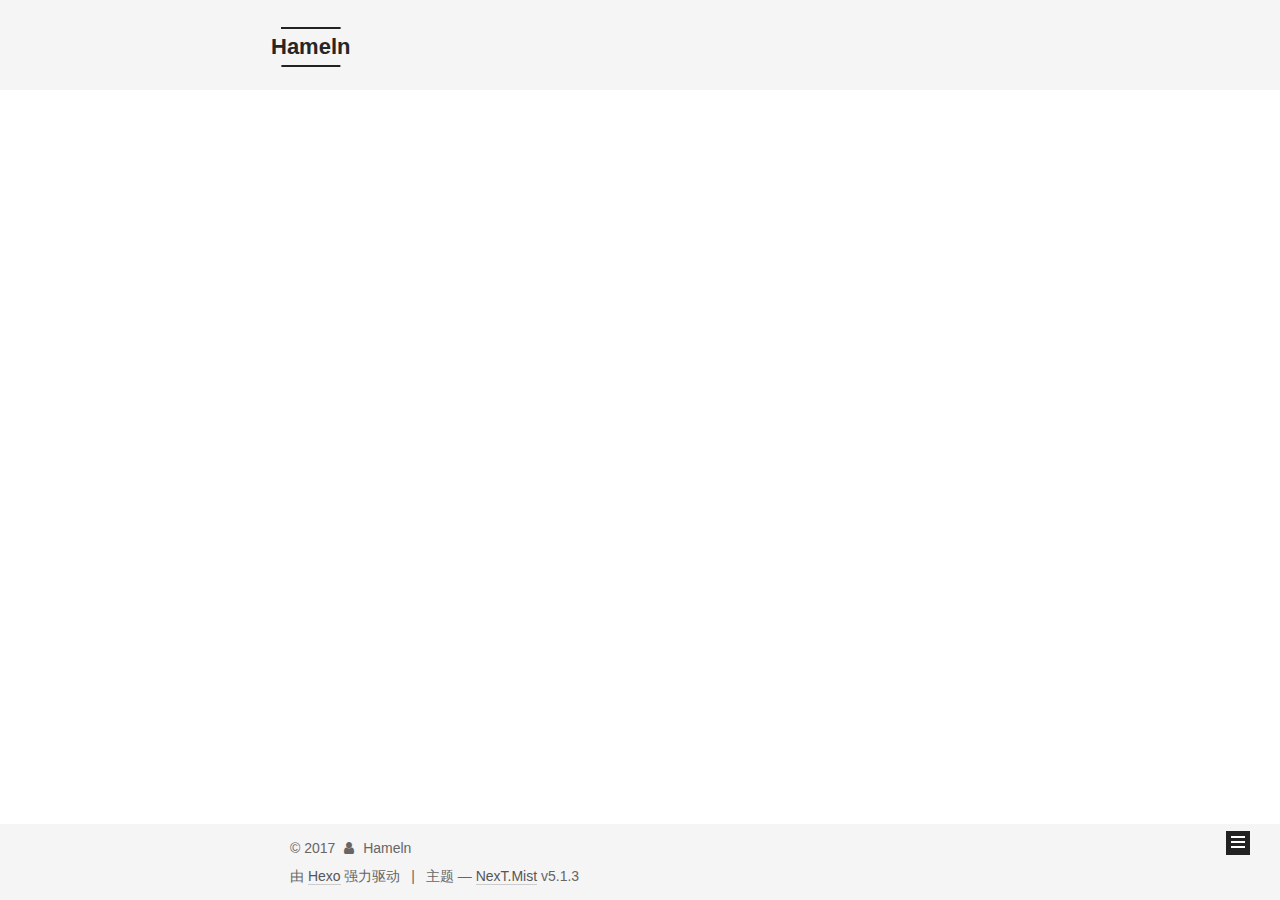
==== index.html @ 4c75dd6c "Site updated: 2017-12-09 14:22:59" ====
<!DOCTYPE html>



  


<html class="theme-next mist use-motion" lang="zh-Hans">
<head>
  <meta charset="UTF-8"/>
<meta http-equiv="X-UA-Compatible" content="IE=edge" />
<meta name="viewport" content="width=device-width, initial-scale=1, maximum-scale=1"/>
<meta name="theme-color" content="#222">









<meta http-equiv="Cache-Control" content="no-transform" />
<meta http-equiv="Cache-Control" content="no-siteapp" />
















  
  
  <link href="/lib/fancybox/source/jquery.fancybox.css?v=2.1.5" rel="stylesheet" type="text/css" />







<link href="/lib/font-awesome/css/font-awesome.min.css?v=4.6.2" rel="stylesheet" type="text/css" />

<link href="/css/main.css?v=5.1.3" rel="stylesheet" type="text/css" />


  <link rel="apple-touch-icon" sizes="180x180" href="/images/apple-touch-icon-next.png?v=5.1.3">


  <link rel="icon" type="image/png" sizes="32x32" href="/images/favicon-32x32-next.png?v=5.1.3">


  <link rel="icon" type="image/png" sizes="16x16" href="/images/favicon-16x16-next.png?v=5.1.3">


  <link rel="mask-icon" href="/images/logo.svg?v=5.1.3" color="#222">





  <meta name="keywords" content="Hexo, NexT" />










<meta name="description" content="喝醉了小河边唱着歌">
<meta property="og:type" content="website">
<meta property="og:title" content="Hameln">
<meta property="og:url" content="https://magiccaptaincoco.github.io/index.html">
<meta property="og:site_name" content="Hameln">
<meta property="og:description" content="喝醉了小河边唱着歌">
<meta property="og:locale" content="zh-Hans">
<meta name="twitter:card" content="summary">
<meta name="twitter:title" content="Hameln">
<meta name="twitter:description" content="喝醉了小河边唱着歌">



<script type="text/javascript" id="hexo.configurations">
  var NexT = window.NexT || {};
  var CONFIG = {
    root: '/',
    scheme: 'Mist',
    version: '5.1.3',
    sidebar: {"position":"left","display":"post","offset":12,"b2t":false,"scrollpercent":false,"onmobile":false},
    fancybox: true,
    tabs: true,
    motion: {"enable":true,"async":false,"transition":{"post_block":"fadeIn","post_header":"slideDownIn","post_body":"slideDownIn","coll_header":"slideLeftIn","sidebar":"slideUpIn"}},
    duoshuo: {
      userId: '0',
      author: '博主'
    },
    algolia: {
      applicationID: '',
      apiKey: '',
      indexName: '',
      hits: {"per_page":10},
      labels: {"input_placeholder":"Search for Posts","hits_empty":"We didn't find any results for the search: ${query}","hits_stats":"${hits} results found in ${time} ms"}
    }
  };
</script>



  <link rel="canonical" href="https://magiccaptaincoco.github.io/"/>





  <title>Hameln</title>
  





  <script type="text/javascript">
    var _hmt = _hmt || [];
    (function() {
      var hm = document.createElement("script");
      hm.src = "https://hm.baidu.com/hm.js?0fe2c5eb4c44301153ff920dc43e0f39";
      var s = document.getElementsByTagName("script")[0];
      s.parentNode.insertBefore(hm, s);
    })();
  </script>




</head>

<body itemscope itemtype="http://schema.org/WebPage" lang="zh-Hans">

  
  
    
  

  <div class="container sidebar-position-left 
  page-home">
    <div class="headband"></div>

    <header id="header" class="header" itemscope itemtype="http://schema.org/WPHeader">
      <div class="header-inner"><div class="site-brand-wrapper">
  <div class="site-meta ">
    

    <div class="custom-logo-site-title">
      <a href="/"  class="brand" rel="start">
        <span class="logo-line-before"><i></i></span>
        <span class="site-title">Hameln</span>
        <span class="logo-line-after"><i></i></span>
      </a>
    </div>
      
        <p class="site-subtitle">Hameln</p>
      
  </div>

  <div class="site-nav-toggle">
    <button>
      <span class="btn-bar"></span>
      <span class="btn-bar"></span>
      <span class="btn-bar"></span>
    </button>
  </div>
</div>

<nav class="site-nav">
  

  
    <ul id="menu" class="menu">
      
        
        <li class="menu-item menu-item-home">
          <a href="/" rel="section">
            
              <i class="menu-item-icon fa fa-fw fa-home"></i> <br />
            
            首页
          </a>
        </li>
      
        
        <li class="menu-item menu-item-archives">
          <a href="/archives/" rel="section">
            
              <i class="menu-item-icon fa fa-fw fa-archive"></i> <br />
            
            归档
          </a>
        </li>
      

      
    </ul>
  

  
</nav>



 </div>
    </header>

    <main id="main" class="main">
      <div class="main-inner">
        <div class="content-wrap">
          <div id="content" class="content">
            
  <section id="posts" class="posts-expand">
    
      

  

  
  
  

  <article class="post post-type-normal" itemscope itemtype="http://schema.org/Article">
  
  
  
  <div class="post-block">
    <link itemprop="mainEntityOfPage" href="https://magiccaptaincoco.github.io/2017/12/07/一晌/">

    <span hidden itemprop="author" itemscope itemtype="http://schema.org/Person">
      <meta itemprop="name" content="Hameln">
      <meta itemprop="description" content="">
      <meta itemprop="image" content="/uploads/avatar.png">
    </span>

    <span hidden itemprop="publisher" itemscope itemtype="http://schema.org/Organization">
      <meta itemprop="name" content="Hameln">
    </span>

    
      <header class="post-header">

        
        
          <h1 class="post-title" itemprop="name headline">
                
                <a class="post-title-link" href="/2017/12/07/一晌/" itemprop="url">一晌</a></h1>
        

        <div class="post-meta">
          <span class="post-time">
            
              <span class="post-meta-item-icon">
                <i class="fa fa-calendar-o"></i>
              </span>
              
                <span class="post-meta-item-text">发表于</span>
              
              <time title="创建于" itemprop="dateCreated datePublished" datetime="2017-12-07T19:51:47+08:00">
                2017-12-07
              </time>
            

            

            
          </span>

          

          
            
          

          
          
             <span id="/2017/12/07/一晌/" class="leancloud_visitors" data-flag-title="一晌">
               <span class="post-meta-divider">|</span>
               <span class="post-meta-item-icon">
                 <i class="fa fa-eye"></i>
               </span>
               
                 <span class="post-meta-item-text">阅读次数&#58;</span>
               
                 <span class="leancloud-visitors-count"></span>
             </span>
          

          

          

          

        </div>
      </header>
    

    
    
    
    <div class="post-body" itemprop="articleBody">

      
      

      
        
          
          黄昏的路口时节尚未深秋忐忑的是 “是”或“否”低下头 有闲愁盈袖书上可曾有年少情怀似酒清澈而透明 一口却如鲠在喉

          
          <!--noindex-->
          <div class="post-button text-center">
            <a class="btn" href="/2017/12/07/一晌/#more" rel="contents">
              阅读全文 &raquo;
            </a>
          </div>
          <!--/noindex-->
        
      
    </div>
    
    
    

    

    

    

    <footer class="post-footer">
      

      

      

      
      
        <div class="post-eof"></div>
      
    </footer>
  </div>
  
  
  
  </article>


    
  </section>

  


          </div>
          


          

        </div>
        
          
  
  <div class="sidebar-toggle">
    <div class="sidebar-toggle-line-wrap">
      <span class="sidebar-toggle-line sidebar-toggle-line-first"></span>
      <span class="sidebar-toggle-line sidebar-toggle-line-middle"></span>
      <span class="sidebar-toggle-line sidebar-toggle-line-last"></span>
    </div>
  </div>

  <aside id="sidebar" class="sidebar">
    
    <div class="sidebar-inner">

      

      

      <section class="site-overview-wrap sidebar-panel sidebar-panel-active">
        <div class="site-overview">
          <div class="site-author motion-element" itemprop="author" itemscope itemtype="http://schema.org/Person">
            
              <img class="site-author-image" itemprop="image"
                src="/uploads/avatar.png"
                alt="Hameln" />
            
              <p class="site-author-name" itemprop="name">Hameln</p>
              <p class="site-description motion-element" itemprop="description">喝醉了小河边唱着歌</p>
          </div>

          <nav class="site-state motion-element">

            
              <div class="site-state-item site-state-posts">
              
                <a href="/archives/">
              
                  <span class="site-state-item-count">1</span>
                  <span class="site-state-item-name">日志</span>
                </a>
              </div>
            

            

            

          </nav>

          

          <div class="links-of-author motion-element">
            
          </div>

          
          

          
          

          

        </div>
      </section>

      

      

    </div>
  </aside>


        
      </div>
    </main>

    <footer id="footer" class="footer">
      <div class="footer-inner">
        <div class="copyright">&copy; <span itemprop="copyrightYear">2017</span>
  <span class="with-love">
    <i class="fa fa-user"></i>
  </span>
  <span class="author" itemprop="copyrightHolder">Hameln</span>

  
</div>


  <div class="powered-by">由 <a class="theme-link" target="_blank" href="https://hexo.io">Hexo</a> 强力驱动</div>



  <span class="post-meta-divider">|</span>



  <div class="theme-info">主题 &mdash; <a class="theme-link" target="_blank" href="https://github.com/iissnan/hexo-theme-next">NexT.Mist</a> v5.1.3</div>




        







        
      </div>
    </footer>

    
      <div class="back-to-top">
        <i class="fa fa-arrow-up"></i>
        
      </div>
    

    

  </div>

  

<script type="text/javascript">
  if (Object.prototype.toString.call(window.Promise) !== '[object Function]') {
    window.Promise = null;
  }
</script>









  












  
  
    <script type="text/javascript" src="/lib/jquery/index.js?v=2.1.3"></script>
  

  
  
    <script type="text/javascript" src="/lib/fastclick/lib/fastclick.min.js?v=1.0.6"></script>
  

  
  
    <script type="text/javascript" src="/lib/jquery_lazyload/jquery.lazyload.js?v=1.9.7"></script>
  

  
  
    <script type="text/javascript" src="/lib/velocity/velocity.min.js?v=1.2.1"></script>
  

  
  
    <script type="text/javascript" src="/lib/velocity/velocity.ui.min.js?v=1.2.1"></script>
  

  
  
    <script type="text/javascript" src="/lib/fancybox/source/jquery.fancybox.pack.js?v=2.1.5"></script>
  


  


  <script type="text/javascript" src="/js/src/utils.js?v=5.1.3"></script>

  <script type="text/javascript" src="/js/src/motion.js?v=5.1.3"></script>



  
  

  

  


  <script type="text/javascript" src="/js/src/bootstrap.js?v=5.1.3"></script>



  


  




	





  





  












  





  

  
  <script src="https://cdn1.lncld.net/static/js/av-core-mini-0.6.4.js"></script>
  <script>AV.initialize("I23iiCeDXIRExfkV2qDyCX8j-gzGzoHsz", "jTG6NEeiR8Iq46EXlVMDP2bz");</script>
  <script>
    function showTime(Counter) {
      var query = new AV.Query(Counter);
      var entries = [];
      var $visitors = $(".leancloud_visitors");

      $visitors.each(function () {
        entries.push( $(this).attr("id").trim() );
      });

      query.containedIn('url', entries);
      query.find()
        .done(function (results) {
          var COUNT_CONTAINER_REF = '.leancloud-visitors-count';

          if (results.length === 0) {
            $visitors.find(COUNT_CONTAINER_REF).text(0);
            return;
          }

          for (var i = 0; i < results.length; i++) {
            var item = results[i];
            var url = item.get('url');
            var time = item.get('time');
            var element = document.getElementById(url);

            $(element).find(COUNT_CONTAINER_REF).text(time);
          }
          for(var i = 0; i < entries.length; i++) {
            var url = entries[i];
            var element = document.getElementById(url);
            var countSpan = $(element).find(COUNT_CONTAINER_REF);
            if( countSpan.text() == '') {
              countSpan.text(0);
            }
          }
        })
        .fail(function (object, error) {
          console.log("Error: " + error.code + " " + error.message);
        });
    }

    function addCount(Counter) {
      var $visitors = $(".leancloud_visitors");
      var url = $visitors.attr('id').trim();
      var title = $visitors.attr('data-flag-title').trim();
      var query = new AV.Query(Counter);

      query.equalTo("url", url);
      query.find({
        success: function(results) {
          if (results.length > 0) {
            var counter = results[0];
            counter.fetchWhenSave(true);
            counter.increment("time");
            counter.save(null, {
              success: function(counter) {
                var $element = $(document.getElementById(url));
                $element.find('.leancloud-visitors-count').text(counter.get('time'));
              },
              error: function(counter, error) {
                console.log('Failed to save Visitor num, with error message: ' + error.message);
              }
            });
          } else {
            var newcounter = new Counter();
            /* Set ACL */
            var acl = new AV.ACL();
            acl.setPublicReadAccess(true);
            acl.setPublicWriteAccess(true);
            newcounter.setACL(acl);
            /* End Set ACL */
            newcounter.set("title", title);
            newcounter.set("url", url);
            newcounter.set("time", 1);
            newcounter.save(null, {
              success: function(newcounter) {
                var $element = $(document.getElementById(url));
                $element.find('.leancloud-visitors-count').text(newcounter.get('time'));
              },
              error: function(newcounter, error) {
                console.log('Failed to create');
              }
            });
          }
        },
        error: function(error) {
          console.log('Error:' + error.code + " " + error.message);
        }
      });
    }

    $(function() {
      var Counter = AV.Object.extend("Counter");
      if ($('.leancloud_visitors').length == 1) {
        addCount(Counter);
      } else if ($('.post-title-link').length > 1) {
        showTime(Counter);
      }
    });
  </script>



  

  

  
  

  

  

  

</body>
</html>
---- css/main.css ----
/* normalize.css v3.0.2 | MIT License | git.io/normalize */
html {
  font-family: sans-serif; /* 1 */
  -ms-text-size-adjust: 100%; /* 2 */
  -webkit-text-size-adjust: 100%; /* 2 */
}
body {
  margin: 0;
}
article,
aside,
details,
figcaption,
figure,
footer,
header,
hgroup,
main,
menu,
nav,
section,
summary {
  display: block;
}
audio,
canvas,
progress,
video {
  display: inline-block; /* 1 */
  vertical-align: baseline; /* 2 */
}
audio:not([controls]) {
  display: none;
  height: 0;
}
[hidden],
template {
  display: none;
}
a {
  background-color: transparent;
}
a:active,
a:hover {
  outline: 0;
}
abbr[title] {
  border-bottom: 1px dotted;
}
b,
strong {
  font-weight: bold;
}
dfn {
  font-style: italic;
}
h1 {
  font-size: 2em;
  margin: 0.67em 0;
}
mark {
  background: #ff0;
  color: #000;
}
small {
  font-size: 80%;
}
sub,
sup {
  font-size: 75%;
  line-height: 0;
  position: relative;
  vertical-align: baseline;
}
sup {
  top: -0.5em;
}
sub {
  bottom: -0.25em;
}
img {
  border: 0;
}
svg:not(:root) {
  overflow: hidden;
}
figure {
  margin: 1em 40px;
}
hr {
  -moz-box-sizing: content-box;
  box-sizing: content-box;
  height: 0;
}
pre {
  overflow: auto;
}
code,
kbd,
pre,
samp {
  font-family: monospace, monospace;
  font-size: 1em;
}
button,
input,
optgroup,
select,
textarea {
  color: inherit; /* 1 */
  font: inherit; /* 2 */
  margin: 0; /* 3 */
}
button {
  overflow: visible;
}
button,
select {
  text-transform: none;
}
button,
html input[type="button"],
input[type="reset"],
input[type="submit"] {
  -webkit-appearance: button; /* 2 */
  cursor: pointer; /* 3 */
}
button[disabled],
html input[disabled] {
  cursor: default;
}
button::-moz-focus-inner,
input::-moz-focus-inner {
  border: 0;
  padding: 0;
}
input {
  line-height: normal;
}
input[type="checkbox"],
input[type="radio"] {
  box-sizing: border-box; /* 1 */
  padding: 0; /* 2 */
}
input[type="number"]::-webkit-inner-spin-button,
input[type="number"]::-webkit-outer-spin-button {
  height: auto;
}
input[type="search"] {
  -webkit-appearance: textfield; /* 1 */
  -moz-box-sizing: content-box;
  -webkit-box-sizing: content-box; /* 2 */
  box-sizing: content-box;
}
input[type="search"]::-webkit-search-cancel-button,
input[type="search"]::-webkit-search-decoration {
  -webkit-appearance: none;
}
fieldset {
  border: 1px solid #c0c0c0;
  margin: 0 2px;
  padding: 0.35em 0.625em 0.75em;
}
legend {
  border: 0; /* 1 */
  padding: 0; /* 2 */
}
textarea {
  overflow: auto;
}
optgroup {
  font-weight: bold;
}
table {
  border-collapse: collapse;
  border-spacing: 0;
}
td,
th {
  padding: 0;
}
::selection {
  background: #262a30;
  color: #fff;
}
body {
  position: relative;
  font-family: 'Lato', "PingFang SC", "Microsoft YaHei", sans-serif;
  font-size: 14px;
  line-height: 2;
  color: #555;
  background: #fff;
}
@media (max-width: 767px) {
  body {
    padding-right: 0 !important;
  }
}
@media (min-width: 768px) and (max-width: 991px) {
  body {
    padding-right: 0 !important;
  }
}
@media (min-width: 1600px) {
  body {
    font-size: 16px;
  }
}
h1,
h2,
h3,
h4,
h5,
h6 {
  margin: 0;
  padding: 0;
  font-weight: bold;
  line-height: 1.5;
  font-family: 'Lato', "PingFang SC", "Microsoft YaHei", sans-serif;
}
h2,
h3,
h4,
h5,
h6 {
  margin: 20px 0 15px;
}
h1 {
  font-size: 24px;
}
@media (max-width: 767px) {
  h1 {
    font-size: 20px;
  }
}
h2 {
  font-size: 22px;
}
@media (max-width: 767px) {
  h2 {
    font-size: 18px;
  }
}
h3 {
  font-size: 20px;
}
@media (max-width: 767px) {
  h3 {
    font-size: 16px;
  }
}
h4 {
  font-size: 18px;
}
@media (max-width: 767px) {
  h4 {
    font-size: 14px;
  }
}
h5 {
  font-size: 16px;
}
@media (max-width: 767px) {
  h5 {
    font-size: 12px;
  }
}
h6 {
  font-size: 14px;
}
@media (max-width: 767px) {
  h6 {
    font-size: 10px;
  }
}
p {
  margin: 0 0 20px 0;
}
a {
  color: #555;
  text-decoration: none;
  outline: none;
  border-bottom: 1px solid #999;
  word-wrap: break-word;
}
a:hover {
  color: #222;
  border-bottom-color: #222;
}
blockquote {
  margin: 0;
  padding: 0;
}
img {
  display: block;
  margin: auto;
  max-width: 100%;
  height: auto;
}
hr {
  margin: 40px 0;
  height: 3px;
  border: none;
  background-color: #ddd;
  background-image: repeating-linear-gradient(-45deg, #fff, #fff 4px, transparent 4px, transparent 8px);
}
blockquote {
  padding: 0 15px;
  color: #666;
  border-left: 4px solid #ddd;
}
blockquote cite::before {
  content: "-";
  padding: 0 5px;
}
dt {
  font-weight: 700;
}
dd {
  margin: 0;
  padding: 0;
}
kbd {
  border: 1px solid #ccc;
  border-radius: 0.2em;
  box-shadow: 0.1em 0.1em 0.2em rgba(0,0,0,0.1);
  background-color: #f9f9f9;
  font-family: inherit;
  background-image: -webkit-linear-gradient(top, #eee, #fff, #eee);
  padding: 0.1em 0.3em;
  white-space: nowrap;
}
.text-left {
  text-align: left;
}
.text-center {
  text-align: center;
}
.text-right {
  text-align: right;
}
.text-justify {
  text-align: justify;
}
.text-nowrap {
  white-space: nowrap;
}
.text-lowercase {
  text-transform: lowercase;
}
.text-uppercase {
  text-transform: uppercase;
}
.text-capitalize {
  text-transform: capitalize;
}
.center-block {
  display: block;
  margin-left: auto;
  margin-right: auto;
}
.clearfix:before,
.clearfix:after {
  content: " ";
  display: table;
}
.clearfix:after {
  clear: both;
}
.pullquote {
  width: 45%;
}
.pullquote.left {
  float: left;
  margin-left: 5px;
  margin-right: 10px;
}
.pullquote.right {
  float: right;
  margin-left: 10px;
  margin-right: 5px;
}
.affix.affix.affix {
  position: fixed;
}
.translation {
  margin-top: -20px;
  font-size: 14px;
  color: #999;
}
.scrollbar-measure {
  width: 100px;
  height: 100px;
  overflow: scroll;
  position: absolute;
  top: -9999px;
}
.use-motion .motion-element {
  opacity: 0;
}
table {
  margin: 20px 0;
  width: 100%;
  border-collapse: collapse;
  border-spacing: 0;
  border: 1px solid #ddd;
  font-size: 14px;
  table-layout: fixed;
  word-wrap: break-all;
}
table>tbody>tr:nth-of-type(odd) {
  background-color: #f9f9f9;
}
table>tbody>tr:hover {
  background-color: #f5f5f5;
}
caption,
th,
td {
  padding: 8px;
  text-align: left;
  vertical-align: middle;
  font-weight: normal;
}
th,
td {
  border-bottom: 3px solid #ddd;
  border-right: 1px solid #eee;
}
th {
  padding-bottom: 10px;
  font-weight: 700;
}
td {
  border-bottom-width: 1px;
}
html,
body {
  height: 100%;
}
.container {
  position: relative;
  min-height: 100%;
}
.header-inner {
  margin: 0 auto;
  padding: 100px 0 70px;
  width: 700px;
}
@media (min-width: 1600px) {
  .container .header-inner {
    width: 900px;
  }
}
.main {
  padding-bottom: 150px;
}
.main-inner {
  margin: 0 auto;
  width: 700px;
}
@media (min-width: 1600px) {
  .container .main-inner {
    width: 900px;
  }
}
.footer {
  position: absolute;
  left: 0;
  bottom: 0;
  width: 100%;
  min-height: 50px;
}
.footer-inner {
  box-sizing: border-box;
  margin: 20px auto;
  width: 700px;
}
@media (min-width: 1600px) {
  .container .footer-inner {
    width: 900px;
  }
}
pre,
.highlight {
  overflow: auto;
  margin: 20px 0;
  padding: 0;
  font-size: 13px;
  color: #4d4d4c;
  background: #f7f7f7;
  line-height: 1.6;
}
pre,
code {
  font-family: consolas, Menlo, "PingFang SC", "Microsoft YaHei", monospace;
}
code {
  padding: 2px 4px;
  word-wrap: break-word;
  color: #555;
  background: #eee;
  border-radius: 3px;
  font-size: 13px;
}
pre {
  padding: 10px;
}
pre code {
  padding: 0;
  color: #4d4d4c;
  background: none;
  text-shadow: none;
}
.highlight {
  border-radius: 1px;
}
.highlight pre {
  border: none;
  margin: 0;
  padding: 10px 0;
}
.highlight table {
  margin: 0;
  width: auto;
  border: none;
}
.highlight td {
  border: none;
  padding: 0;
}
.highlight figcaption {
  font-size: 1em;
  color: #4d4d4c;
  line-height: 1em;
  margin-bottom: 1em;
}
.highlight figcaption:before,
.highlight figcaption:after {
  content: " ";
  display: table;
}
.highlight figcaption:after {
  clear: both;
}
.highlight figcaption a {
  float: right;
  color: #4d4d4c;
}
.highlight figcaption a:hover {
  border-bottom-color: #4d4d4c;
}
.highlight .gutter pre {
  padding-left: 10px;
  padding-right: 10px;
  color: #869194;
  text-align: right;
  background-color: #eff2f3;
}
.highlight .code pre {
  width: 100%;
  padding-left: 10px;
  padding-right: 10px;
  background-color: #f7f7f7;
}
.highlight .line {
  height: 20px;
}
.gutter {
  -webkit-user-select: none;
  -moz-user-select: none;
  -ms-user-select: none;
  user-select: none;
}
.gist table {
  width: auto;
}
.gist table td {
  border: none;
}
pre .deletion {
  background: #fdd;
}
pre .addition {
  background: #dfd;
}
pre .meta {
  color: #8959a8;
}
pre .comment {
  color: #8e908c;
}
pre .variable,
pre .attribute,
pre .tag,
pre .regexp,
pre .ruby .constant,
pre .xml .tag .title,
pre .xml .pi,
pre .xml .doctype,
pre .html .doctype,
pre .css .id,
pre .css .class,
pre .css .pseudo {
  color: #c82829;
}
pre .number,
pre .preprocessor,
pre .built_in,
pre .literal,
pre .params,
pre .constant,
pre .command {
  color: #f5871f;
}
pre .ruby .class .title,
pre .css .rules .attribute,
pre .string,
pre .value,
pre .inheritance,
pre .header,
pre .ruby .symbol,
pre .xml .cdata,
pre .special,
pre .number,
pre .formula {
  color: #718c00;
}
pre .title,
pre .css .hexcolor {
  color: #3e999f;
}
pre .function,
pre .python .decorator,
pre .python .title,
pre .ruby .function .title,
pre .ruby .title .keyword,
pre .perl .sub,
pre .javascript .title,
pre .coffeescript .title {
  color: #4271ae;
}
pre .keyword,
pre .javascript .function {
  color: #8959a8;
}
.full-image.full-image.full-image {
  border: none;
  max-width: 100%;
  width: auto;
  margin: 20px auto;
}
@media (min-width: 992px) {
  .full-image.full-image.full-image {
    max-width: none;
    width: 110%;
    margin: 25px -5%;
  }
}
.blockquote-center,
.page-home .post-type-quote blockquote,
.page-post-detail .post-type-quote blockquote {
  position: relative;
  margin: 40px 0;
  padding: 0;
  border-left: none;
  text-align: center;
}
.blockquote-center::before,
.page-home .post-type-quote blockquote::before,
.page-post-detail .post-type-quote blockquote::before,
.blockquote-center::after,
.page-home .post-type-quote blockquote::after,
.page-post-detail .post-type-quote blockquote::after {
  position: absolute;
  content: ' ';
  display: block;
  width: 100%;
  height: 24px;
  opacity: 0.2;
  background-repeat: no-repeat;
  background-position: 0 -6px;
  background-size: 22px 22px;
}
.blockquote-center::before,
.page-home .post-type-quote blockquote::before,
.page-post-detail .post-type-quote blockquote::before {
  top: -20px;
  background-image: url("../images/quote-l.svg");
  border-top: 1px solid #ccc;
}
.blockquote-center::after,
.page-home .post-type-quote blockquote::after,
.page-post-detail .post-type-quote blockquote::after {
  bottom: -20px;
  background-image: url("../images/quote-r.svg");
  border-bottom: 1px solid #ccc;
  background-position: 100% 8px;
}
.blockquote-center p,
.page-home .post-type-quote blockquote p,
.page-post-detail .post-type-quote blockquote p,
.blockquote-center div,
.page-home .post-type-quote blockquote div,
.page-post-detail .post-type-quote blockquote div {
  text-align: center;
}
.post .post-body .group-picture img {
  box-sizing: border-box;
  padding: 0 3px;
  border: none;
}
.post .group-picture-row {
  overflow: hidden;
  margin-top: 6px;
}
.post .group-picture-row:first-child {
  margin-top: 0;
}
.post .group-picture-column {
  float: left;
}
.page-post-detail .post-body .group-picture-column {
  float: none;
  margin-top: 10px;
  width: auto !important;
}
.page-post-detail .post-body .group-picture-column img {
  margin: 0 auto;
}
.page-archive .group-picture-container {
  overflow: hidden;
}
.page-archive .group-picture-row {
  float: left;
}
.page-archive .group-picture-row:first-child {
  margin-top: 6px;
}
.page-archive .group-picture-column {
  max-width: 150px;
  max-height: 150px;
}
.post-body .note {
  position: relative;
  padding: 15px;
  margin-bottom: 20px;
  border: 1px solid #eee;
  border-left-width: 5px;
  border-radius: 3px;
}
.post-body .note h2,
.post-body .note h3,
.post-body .note h4,
.post-body .note h5,
.post-body .note h6 {
  margin-top: 0;
  margin-bottom: 0;
  border-bottom: initial;
  padding-top: 0 !important;
}
.post-body .note p:first-child,
.post-body .note ul:first-child,
.post-body .note ol:first-child,
.post-body .note table:first-child,
.post-body .note pre:first-child,
.post-body .note blockquote:first-child {
  margin-top: 0;
}
.post-body .note p:last-child,
.post-body .note ul:last-child,
.post-body .note ol:last-child,
.post-body .note table:last-child,
.post-body .note pre:last-child,
.post-body .note blockquote:last-child {
  margin-bottom: 0;
}
.post-body .note.default {
  border-left-color: #777;
}
.post-body .note.default h2,
.post-body .note.default h3,
.post-body .note.default h4,
.post-body .note.default h5,
.post-body .note.default h6 {
  color: #777;
}
.post-body .note.primary {
  border-left-color: #6f42c1;
}
.post-body .note.primary h2,
.post-body .note.primary h3,
.post-body .note.primary h4,
.post-body .note.primary h5,
.post-body .note.primary h6 {
  color: #6f42c1;
}
.post-body .note.info {
  border-left-color: #428bca;
}
.post-body .note.info h2,
.post-body .note.info h3,
.post-body .note.info h4,
.post-body .note.info h5,
.post-body .note.info h6 {
  color: #428bca;
}
.post-body .note.success {
  border-left-color: #5cb85c;
}
.post-body .note.success h2,
.post-body .note.success h3,
.post-body .note.success h4,
.post-body .note.success h5,
.post-body .note.success h6 {
  color: #5cb85c;
}
.post-body .note.warning {
  border-left-color: #f0ad4e;
}
.post-body .note.warning h2,
.post-body .note.warning h3,
.post-body .note.warning h4,
.post-body .note.warning h5,
.post-body .note.warning h6 {
  color: #f0ad4e;
}
.post-body .note.danger {
  border-left-color: #d9534f;
}
.post-body .note.danger h2,
.post-body .note.danger h3,
.post-body .note.danger h4,
.post-body .note.danger h5,
.post-body .note.danger h6 {
  color: #d9534f;
}
.post-body .label {
  display: inline;
  padding: 0 2px;
  white-space: nowrap;
}
.post-body .label.default {
  background-color: #f0f0f0;
}
.post-body .label.primary {
  background-color: #efe6f7;
}
.post-body .label.info {
  background-color: #e5f2f8;
}
.post-body .label.success {
  background-color: #e7f4e9;
}
.post-body .label.warning {
  background-color: #fcf6e1;
}
.post-body .label.danger {
  background-color: #fae8eb;
}
.post-body .tabs {
  position: relative;
  display: block;
  margin-bottom: 20px;
  padding-top: 10px;
}
.post-body .tabs ul.nav-tabs {
  margin: 0;
  padding: 0;
  display: flex;
  margin-bottom: -1px;
}
@media (max-width: 413px) {
  .post-body .tabs ul.nav-tabs {
    display: block;
    margin-bottom: 5px;
  }
}
.post-body .tabs ul.nav-tabs li.tab {
  list-style-type: none !important;
  margin: 0 0.25em 0 0;
  border-top: 3px solid transparent;
  border-left: 1px solid transparent;
  border-right: 1px solid transparent;
}
@media (max-width: 413px) {
  .post-body .tabs ul.nav-tabs li.tab {
    margin: initial;
    border-top: 1px solid transparent;
    border-left: 3px solid transparent;
    border-right: 1px solid transparent;
    border-bottom: 1px solid transparent;
  }
}
.post-body .tabs ul.nav-tabs li.tab a {
  outline: 0;
  border-bottom: initial;
  display: block;
  line-height: 1.8em;
  padding: 0.25em 0.75em;
  transition-duration: 0.2s;
  transition-timing-function: ease-out;
  transition-delay: 0s;
}
.post-body .tabs ul.nav-tabs li.tab a i {
  width: 1.285714285714286em;
}
.post-body .tabs ul.nav-tabs li.tab.active {
  border-top: 3px solid #fc6423;
  border-left: 1px solid #ddd;
  border-right: 1px solid #ddd;
  background-color: #fff;
}
@media (max-width: 413px) {
  .post-body .tabs ul.nav-tabs li.tab.active {
    border-top: 1px solid #ddd;
    border-left: 3px solid #fc6423;
    border-right: 1px solid #ddd;
    border-bottom: 1px solid #ddd;
  }
}
.post-body .tabs ul.nav-tabs li.tab.active a {
  cursor: default;
  color: #555;
}
.post-body .tabs .tab-content {
  background-color: #fff;
}
.post-body .tabs .tab-content .tab-pane {
  border: 1px solid #ddd;
  padding: 20px 20px 0 20px;
}
.post-body .tabs .tab-content .tab-pane:not(.active) {
  display: none !important;
}
.post-body .tabs .tab-content .tab-pane.active {
  display: block !important;
}
.btn {
  display: inline-block;
  padding: 0 20px;
  font-size: 14px;
  color: #555;
  background: transparent;
  border: 2px solid #222;
  text-decoration: none;
  border-radius: 0;
  transition-property: background-color;
  transition-duration: 0.2s;
  transition-timing-function: ease-in-out;
  transition-delay: 0s;
  line-height: 2;
}
.btn:hover {
  border-color: #222;
  color: #222;
  background: #fff;
}
.btn +.btn {
  margin: 0 0 8px 8px;
}
.btn .fa-fw {
  width: 1.285714285714286em;
  text-align: left;
}
.btn-bar {
  display: block;
  width: 22px;
  height: 2px;
  background: #555;
  border-radius: 1px;
}
.btn-bar+.btn-bar {
  margin-top: 4px;
}
.pagination {
  margin: 120px 0 40px;
  text-align: center;
  border-top: 1px solid #eee;
}
.page-number-basic,
.pagination .prev,
.pagination .next,
.pagination .page-number,
.pagination .space {
  display: inline-block;
  position: relative;
  top: -1px;
  margin: 0 10px;
  padding: 0 11px;
}
@media (max-width: 767px) {
  .page-number-basic,
  .pagination .prev,
  .pagination .next,
  .pagination .page-number,
  .pagination .space {
    margin: 0 5px;
  }
}
.pagination .prev,
.pagination .next,
.pagination .page-number {
  border-bottom: 0;
  border-top: 1px solid #eee;
  transition-property: border-color;
  transition-duration: 0.2s;
  transition-timing-function: ease-in-out;
  transition-delay: 0s;
}
.pagination .prev:hover,
.pagination .next:hover,
.pagination .page-number:hover {
  border-top-color: #222;
}
.pagination .space {
  padding: 0;
  margin: 0;
}
.pagination .prev {
  margin-left: 0;
}
.pagination .next {
  margin-right: 0;
}
.pagination .page-number.current {
  color: #fff;
  background: #ccc;
  border-top-color: #ccc;
}
@media (max-width: 767px) {
  .pagination {
    border-top: none;
  }
  .pagination .prev,
  .pagination .next,
  .pagination .page-number {
    margin-bottom: 10px;
    border-top: 0;
    border-bottom: 1px solid #eee;
    padding: 0 10px;
  }
  .pagination .prev:hover,
  .pagination .next:hover,
  .pagination .page-number:hover {
    border-bottom-color: #222;
  }
}
.comments {
  margin: 60px 20px 0;
}
.tag-cloud {
  text-align: center;
}
.tag-cloud a {
  display: inline-block;
  margin: 10px;
}
.back-to-top {
  box-sizing: border-box;
  position: fixed;
  bottom: -100px;
  right: 30px;
  z-index: 1050;
  padding: 0 6px;
  width: 24px;
  background: #222;
  font-size: 12px;
  opacity: 1;
  color: #fff;
  cursor: pointer;
  text-align: center;
  -webkit-transform: translateZ(0);
  transition-property: bottom;
  transition-duration: 0.2s;
  transition-timing-function: ease-in-out;
  transition-delay: 0s;
}
@media (min-width: 768px) and (max-width: 991px) {
  .back-to-top {
    display: none !important;
  }
}
@media (max-width: 767px) {
  .back-to-top {
    display: none !important;
  }
}
.back-to-top.back-to-top-on {
  bottom: 19px;
}
.header {
  background: transparent;
}
.header-inner {
  position: relative;
}
.headband {
  height: 3px;
  background: #222;
}
.site-meta {
  margin: 0;
  text-align: left;
}
@media (max-width: 767px) {
  .site-meta {
    text-align: center;
  }
}
.brand {
  position: relative;
  display: inline-block;
  padding: 0 40px;
  color: #222;
  background: #222;
  border-bottom: none;
}
.brand:hover {
  color: #222;
}
.logo {
  display: inline-block;
  margin-right: 5px;
  line-height: 36px;
  vertical-align: top;
}
.site-title {
  display: inline-block;
  vertical-align: top;
  line-height: 36px;
  font-size: 20px;
  font-weight: normal;
  font-family: 'Lato', "PingFang SC", "Microsoft YaHei", sans-serif;
}
.site-subtitle {
  margin-top: 10px;
  font-size: 13px;
  color: #999;
}
.use-motion .brand {
  opacity: 0;
}
.use-motion .logo,
.use-motion .site-title,
.use-motion .site-subtitle {
  opacity: 0;
  position: relative;
  top: -10px;
}
.site-nav-toggle {
  display: none;
  position: absolute;
  top: 10px;
  left: 10px;
}
@media (max-width: 767px) {
  .site-nav-toggle {
    display: block;
  }
}
.site-nav-toggle button {
  margin-top: 2px;
  padding: 9px 10px;
  background: transparent;
  border: none;
}
@media (max-width: 767px) {
  .site-nav {
    display: none;
    margin: 0 -10px;
    padding: 0 10px;
    clear: both;
    border-top: 1px solid #ddd;
  }
}
@media (min-width: 768px) and (max-width: 991px) {
  .site-nav {
    display: block !important;
  }
}
@media (min-width: 992px) {
  .site-nav {
    display: block !important;
  }
}
.menu {
  margin-top: 20px;
  padding-left: 0;
  text-align: center;
}
.menu .menu-item {
  display: inline-block;
  margin: 0 10px;
  list-style: none;
}
@media screen and (max-width: 767px) {
  .menu .menu-item {
    margin-top: 10px;
  }
}
.menu .menu-item a {
  display: block;
  font-size: 13px;
  line-height: inherit;
  border-bottom: 1px solid transparent;
  transition-property: border-color;
  transition-duration: 0.2s;
  transition-timing-function: ease-in-out;
  transition-delay: 0s;
}
.menu .menu-item a:hover {
  border-bottom-color: #222;
}
.menu .menu-item .fa {
  margin-right: 5px;
}
.use-motion .menu-item {
  opacity: 0;
}
.post-body {
  font-family: 'Lato', "PingFang SC", "Microsoft YaHei", sans-serif;
}
@media (max-width: 767px) {
  .post-body {
    word-break: break-word;
  }
}
.post-body .fancybox img {
  display: block !important;
  margin: 0 auto;
  cursor: pointer;
  cursor: zoom-in;
  cursor: -webkit-zoom-in;
}
.post-body .image-caption,
.post-body .figure .caption {
  margin: -20px auto 15px;
  text-align: center;
  font-size: 14px;
  color: #999;
  font-weight: bold;
  line-height: 1;
}
.post-sticky-flag {
  display: inline-block;
  font-size: 16px;
  -ms-transform: rotate(30deg);
  -webkit-transform: rotate(30deg);
  -moz-transform: rotate(30deg);
  -ms-transform: rotate(30deg);
  -o-transform: rotate(30deg);
  transform: rotate(30deg);
}
.use-motion .post-block,
.use-motion .pagination,
.use-motion .comments {
  opacity: 0;
}
.use-motion .post-header {
  opacity: 0;
}
.use-motion .post-body {
  opacity: 0;
}
.use-motion .collection-title {
  opacity: 0;
}
.posts-expand {
  padding-top: 40px;
}
@media (max-width: 767px) {
  .posts-expand {
    margin: 0 20px;
  }
  .post-body pre .gutter pre {
    padding-right: 10px;
  }
  .post-body .highlight {
    margin-left: 0px;
    margin-right: 0px;
    padding: 0;
  }
  .post-body .highlight .gutter pre {
    padding-right: 10px;
  }
}
@media (min-width: 992px) {
  .posts-expand .post-body {
    text-align: justify;
  }
}
.posts-expand .post-body h2,
.posts-expand .post-body h3,
.posts-expand .post-body h4,
.posts-expand .post-body h5,
.posts-expand .post-body h6 {
  padding-top: 10px;
}
.posts-expand .post-body h2 .header-anchor,
.posts-expand .post-body h3 .header-anchor,
.posts-expand .post-body h4 .header-anchor,
.posts-expand .post-body h5 .header-anchor,
.posts-expand .post-body h6 .header-anchor {
  float: right;
  margin-left: 10px;
  color: #ccc;
  border-bottom-style: none;
  visibility: hidden;
}
.posts-expand .post-body h2 .header-anchor:hover,
.posts-expand .post-body h3 .header-anchor:hover,
.posts-expand .post-body h4 .header-anchor:hover,
.posts-expand .post-body h5 .header-anchor:hover,
.posts-expand .post-body h6 .header-anchor:hover {
  color: inherit;
}
.posts-expand .post-body h2:hover .header-anchor,
.posts-expand .post-body h3:hover .header-anchor,
.posts-expand .post-body h4:hover .header-anchor,
.posts-expand .post-body h5:hover .header-anchor,
.posts-expand .post-body h6:hover .header-anchor {
  visibility: visible;
}
.posts-expand .post-body ul li {
  list-style: circle;
}
.posts-expand .post-body img {
  box-sizing: border-box;
  margin: auto;
  padding: 3px;
  border: 1px solid #ddd;
}
.posts-expand .post-body .fancybox img {
  margin: 0 auto 25px;
}
@media (max-width: 767px) {
  .posts-collapse {
    margin: 0 20px;
  }
  .posts-collapse .post-title,
  .posts-collapse .post-meta {
    display: block;
    width: auto;
    text-align: left;
  }
}
.posts-collapse {
  position: relative;
  z-index: 1010;
  margin-left: 0;
}
.posts-collapse::after {
  content: " ";
  position: absolute;
  top: 20px;
  left: 0;
  margin-left: -2px;
  width: 4px;
  height: 100%;
  background: #f5f5f5;
  z-index: -1;
}
@media (max-width: 767px) {
  .posts-collapse {
    margin: 0 20px;
  }
}
.posts-collapse .collection-title {
  position: relative;
  margin: 60px 0;
}
.posts-collapse .collection-title h1,
.posts-collapse .collection-title h2 {
  margin-left: 20px;
}
.posts-collapse .collection-title small {
  color: #bbb;
  margin-left: 5px;
}
.posts-collapse .collection-title::before {
  content: " ";
  position: absolute;
  left: 0;
  top: 50%;
  margin-left: -4px;
  margin-top: -4px;
  width: 8px;
  height: 8px;
  background: #bbb;
  border-radius: 50%;
}
.posts-collapse .post {
  margin: 30px 0;
}
.posts-collapse .post-header {
  position: relative;
  transition-duration: 0.2s;
  transition-timing-function: ease-in-out;
  transition-delay: 0s;
  transition-property: border;
  border-bottom: 1px dashed #ccc;
}
.posts-collapse .post-header::before {
  content: " ";
  position: absolute;
  left: 0;
  top: 12px;
  width: 6px;
  height: 6px;
  margin-left: -4px;
  background: #bbb;
  border-radius: 50%;
  border: 1px solid #fff;
  transition-duration: 0.2s;
  transition-timing-function: ease-in-out;
  transition-delay: 0s;
  transition-property: background;
}
.posts-collapse .post-header:hover {
  border-bottom-color: #666;
}
.posts-collapse .post-header:hover::before {
  background: #222;
}
.posts-collapse .post-meta {
  position: absolute;
  font-size: 12px;
  left: 20px;
  top: 5px;
}
.posts-collapse .post-comments-count {
  display: none;
}
.posts-collapse .post-title {
  margin-left: 60px;
  font-size: 16px;
  font-weight: normal;
  line-height: inherit;
}
.posts-collapse .post-title::after {
  margin-left: 3px;
  opacity: 0.6;
}
.posts-collapse .post-title a {
  color: #666;
  border-bottom: none;
}
.page-home .post-type-quote .post-header,
.page-post-detail .post-type-quote .post-header,
.page-home .post-type-quote .post-tags,
.page-post-detail .post-type-quote .post-tags {
  display: none;
}
.posts-expand .post-title {
  text-align: center;
  word-break: break-word;
  font-weight: 400;
}
.posts-expand .post-title-link {
  display: inline-block;
  position: relative;
  color: #555;
  border-bottom: none;
  line-height: 1.2;
  vertical-align: top;
}
.posts-expand .post-title-link::before {
  content: "";
  position: absolute;
  width: 100%;
  height: 2px;
  bottom: 0;
  left: 0;
  background-color: #000;
  visibility: hidden;
  -webkit-transform: scaleX(0);
  -moz-transform: scaleX(0);
  -ms-transform: scaleX(0);
  -o-transform: scaleX(0);
  transform: scaleX(0);
  transition-duration: 0.2s;
  transition-timing-function: ease-in-out;
  transition-delay: 0s;
}
.posts-expand .post-title-link:hover::before {
  visibility: visible;
  -webkit-transform: scaleX(1);
  -moz-transform: scaleX(1);
  -ms-transform: scaleX(1);
  -o-transform: scaleX(1);
  transform: scaleX(1);
}
.posts-expand .post-title-link .fa {
  font-size: 16px;
}
.posts-expand .post-meta {
  margin: 3px 0 60px 0;
  color: #999;
  font-family: 'Lato', "PingFang SC", "Microsoft YaHei", sans-serif;
  font-size: 12px;
  text-align: center;
}
.posts-expand .post-meta .post-category-list {
  display: inline-block;
  margin: 0;
  padding: 3px;
}
.posts-expand .post-meta .post-category-list-link {
  color: #999;
}
.posts-expand .post-meta .post-description {
  font-size: 14px;
  margin-top: 2px;
}
.post-meta-divider {
  margin: 0 0.5em;
}
.post-meta-item-icon {
  margin-right: 3px;
}
@media (min-width: 768px) and (max-width: 991px) {
  .post-meta-item-icon {
    display: inline-block;
  }
}
@media (max-width: 767px) {
  .post-meta-item-icon {
    display: inline-block;
  }
}
@media (min-width: 768px) and (max-width: 991px) {
  .post-meta-item-text {
    display: none;
  }
}
@media (max-width: 767px) {
  .post-meta-item-text {
    display: none;
  }
}
@media (max-width: 767px) {
  .posts-expand .post-comments-count {
    display: none;
  }
}
.post-button {
  margin-top: 40px;
}
.posts-expand .post-tags {
  margin-top: 40px;
  text-align: center;
}
.posts-expand .post-tags a {
  display: inline-block;
  margin-right: 10px;
  font-size: 13px;
}
.post-nav {
  display: table;
  margin-top: 15px;
  width: 100%;
  border-top: 1px solid #eee;
}
.post-nav-divider {
  display: table-cell;
  width: 10%;
}
.post-nav-item {
  display: table-cell;
  padding: 10px 0 0 0;
  width: 45%;
  vertical-align: top;
}
.post-nav-item a {
  position: relative;
  display: block;
  line-height: 25px;
  font-size: 14px;
  color: #555;
  border-bottom: none;
}
.post-nav-item a:hover {
  color: #222;
  border-bottom: none;
}
.post-nav-item a:active {
  top: 2px;
}
.post-nav-item .fa {
  position: absolute;
  top: 8px;
  left: 0;
  font-size: 12px;
}
.post-nav-next a {
  padding-left: 15px;
}
.post-nav-prev {
  text-align: right;
}
.post-nav-prev a {
  padding-right: 15px;
}
.post-nav-prev .fa {
  right: 0;
  left: auto;
}
.posts-expand .post-eof {
  display: block;
  margin: 80px auto 60px;
  width: 8%;
  height: 1px;
  background: #ccc;
  text-align: center;
}
.post:last-child .post-eof.post-eof.post-eof {
  display: none;
}
.post-gallery {
  display: table;
  table-layout: fixed;
  width: 100%;
  border-collapse: separate;
}
.post-gallery-row {
  display: table-row;
}
.post-gallery .post-gallery-img {
  display: table-cell;
  text-align: center;
  vertical-align: middle;
  border: none;
}
.post-gallery .post-gallery-img img {
  max-width: 100%;
  max-height: 100%;
  border: none;
}
.fancybox-close,
.fancybox-close:hover {
  border: none;
}
.rtl.post-body p,
.rtl.post-body a,
.rtl.post-body h1,
.rtl.post-body h2,
.rtl.post-body h3,
.rtl.post-body h4,
.rtl.post-body h5,
.rtl.post-body h6,
.rtl.post-body li,
.rtl.post-body ul,
.rtl.post-body ol {
  direction: rtl;
  font-family: UKIJ Ekran;
}
.rtl.post-title {
  font-family: UKIJ Ekran;
}
.sidebar {
  position: fixed;
  right: 0;
  top: 0;
  bottom: 0;
  width: 0;
  z-index: 1040;
  box-shadow: inset 0 2px 6px #000;
  background: #222;
  -webkit-transform: translateZ(0);
}
.sidebar a {
  color: #999;
  border-bottom-color: #555;
}
.sidebar a:hover {
  color: #eee;
}
@media (min-width: 768px) and (max-width: 991px) {
  .sidebar {
    display: none !important;
  }
}
@media (max-width: 767px) {
  .sidebar {
    display: none !important;
  }
}
.sidebar-inner {
  position: relative;
  padding: 20px 10px;
  color: #999;
  text-align: center;
}
.site-overview-wrap {
  overflow: hidden;
}
.site-overview {
  overflow-y: auto;
  overflow-x: hidden;
}
.sidebar-toggle {
  position: fixed;
  right: 30px;
  bottom: 45px;
  width: 14px;
  height: 14px;
  padding: 5px;
  background: #222;
  line-height: 0;
  z-index: 1050;
  cursor: pointer;
  -webkit-transform: translateZ(0);
}
@media (min-width: 768px) and (max-width: 991px) {
  .sidebar-toggle {
    display: none !important;
  }
}
@media (max-width: 767px) {
  .sidebar-toggle {
    display: none !important;
  }
}
.sidebar-toggle-line {
  position: relative;
  display: inline-block;
  vertical-align: top;
  height: 2px;
  width: 100%;
  background: #fff;
  margin-top: 3px;
}
.sidebar-toggle-line:first-child {
  margin-top: 0;
}
.site-author-image {
  display: block;
  margin: 0 auto;
  padding: 2px;
  max-width: 96px;
  height: auto;
  border: 2px solid #333;
}
.site-author-name {
  margin: 5px 0 0;
  text-align: center;
  color: #f5f5f5;
  font-weight: normal;
}
.site-description {
  margin-top: 5px;
  text-align: center;
  font-size: 14px;
  color: #999;
}
.site-state {
  overflow: hidden;
  line-height: 1.4;
  white-space: nowrap;
  text-align: center;
}
.site-state-item {
  display: inline-block;
  padding: 0 15px;
  border-left: 1px solid #333;
}
.site-state-item:first-child {
  border-left: none;
}
.site-state-item a {
  border-bottom: none;
}
.site-state-item-count {
  display: block;
  text-align: center;
  color: inherit;
  font-weight: 600;
  font-size: 18px;
}
.site-state-item-name {
  font-size: 13px;
  color: inherit;
}
.feed-link {
  margin-top: 20px;
}
.feed-link a {
  display: inline-block;
  padding: 0 15px;
  color: #fc6423;
  border: 1px solid #fc6423;
  border-radius: 4px;
}
.feed-link a i {
  color: #fc6423;
  font-size: 14px;
}
.feed-link a:hover {
  color: #fff;
  background: #fc6423;
}
.feed-link a:hover i {
  color: #fff;
}
.links-of-author {
  margin-top: 20px;
}
.links-of-author a {
  display: inline-block;
  vertical-align: middle;
  margin-right: 10px;
  margin-bottom: 10px;
  border-bottom-color: #555;
  font-size: 13px;
}
.links-of-author a:before {
  display: inline-block;
  vertical-align: middle;
  margin-right: 3px;
  content: " ";
  width: 4px;
  height: 4px;
  border-radius: 50%;
  background: #65cf65;
}
.links-of-blogroll {
  font-size: 13px;
}
.links-of-blogroll-title {
  margin-top: 20px;
  font-size: 14px;
  font-weight: 600;
}
.links-of-blogroll-list {
  margin: 0;
  padding: 0;
  list-style: none;
}
.links-of-blogroll-item {
  padding: 2px 10px;
}
.links-of-blogroll-item a {
  max-width: 280px;
  box-sizing: border-box;
  display: inline-block;
  overflow: hidden;
  white-space: nowrap;
  text-overflow: ellipsis;
}
.sidebar-nav {
  margin: 0 0 20px;
  padding-left: 0;
}
.sidebar-nav li {
  display: inline-block;
  cursor: pointer;
  border-bottom: 1px solid transparent;
  font-size: 14px;
  color: #555;
}
.sidebar-nav li:hover {
  color: #f5f5f5;
}
.page-post-detail .sidebar-nav-toc {
  padding: 0 5px;
}
.page-post-detail .sidebar-nav-overview {
  margin-left: 10px;
}
.sidebar-nav .sidebar-nav-active {
  color: #87daff;
  border-bottom-color: #87daff;
}
.sidebar-nav .sidebar-nav-active:hover {
  color: #87daff;
}
.sidebar-panel {
  display: none;
}
.sidebar-panel-active {
  display: block;
}
.post-toc-empty {
  font-size: 14px;
  color: #666;
}
.post-toc-wrap {
  overflow: hidden;
}
.post-toc {
  overflow: auto;
}
.post-toc ol {
  margin: 0;
  padding: 0 2px 5px 10px;
  text-align: left;
  list-style: none;
  font-size: 14px;
}
.post-toc ol > ol {
  padding-left: 0;
}
.post-toc ol a {
  transition-duration: 0.2s;
  transition-timing-function: ease-in-out;
  transition-delay: 0s;
  transition-property: all;
  color: #999;
  border-bottom-color: #555;
}
.post-toc ol a:hover {
  color: #ccc;
  border-bottom-color: #ccc;
}
.post-toc .nav-item {
  overflow: hidden;
  text-overflow: ellipsis;
  white-space: nowrap;
  line-height: 1.8;
}
.post-toc .nav .nav-child {
  display: none;
}
.post-toc .nav .active > .nav-child {
  display: block;
}
.post-toc .nav .active-current > .nav-child {
  display: block;
}
.post-toc .nav .active-current > .nav-child > .nav-item {
  display: block;
}
.post-toc .nav .active > a {
  color: #87daff;
  border-bottom-color: #87daff;
}
.post-toc .nav .active-current > a {
  color: #87daff;
}
.post-toc .nav .active-current > a:hover {
  color: #87daff;
}
.footer {
  font-size: 14px;
  color: #999;
}
.footer img {
  border: none;
}
.footer-inner {
  text-align: center;
}
.with-love {
  display: inline-block;
  margin: 0 5px;
}
.powered-by,
.theme-info {
  display: inline-block;
}
.cc-license {
  margin-top: 10px;
  text-align: center;
}
.cc-license .cc-opacity {
  opacity: 0.7;
  border-bottom: none;
}
.cc-license .cc-opacity:hover {
  opacity: 0.9;
}
.cc-license img {
  display: inline-block;
}
.theme-next #ds-thread #ds-reset {
  color: #555;
}
.theme-next #ds-thread #ds-reset .ds-replybox {
  margin-bottom: 30px;
}
.theme-next #ds-thread #ds-reset .ds-replybox .ds-avatar,
.theme-next #ds-reset .ds-avatar img {
  box-shadow: none;
}
.theme-next #ds-thread #ds-reset .ds-textarea-wrapper {
  border-color: #c7d4e1;
  background: none;
  border-top-right-radius: 3px;
  border-top-left-radius: 3px;
}
.theme-next #ds-thread #ds-reset .ds-textarea-wrapper textarea {
  height: 60px;
}
.theme-next #ds-reset .ds-rounded-top {
  border-radius: 0;
}
.theme-next #ds-thread #ds-reset .ds-post-toolbar {
  box-sizing: border-box;
  border: 1px solid #c7d4e1;
  background: #f6f8fa;
}
.theme-next #ds-thread #ds-reset .ds-post-options {
  height: 40px;
  border: none;
  background: none;
}
.theme-next #ds-thread #ds-reset .ds-toolbar-buttons {
  top: 11px;
}
.theme-next #ds-thread #ds-reset .ds-sync {
  top: 5px;
}
.theme-next #ds-thread #ds-reset .ds-post-button {
  top: 4px;
  right: 5px;
  width: 90px;
  height: 30px;
  border: 1px solid #c5ced7;
  border-radius: 3px;
  background-image: linear-gradient(#fbfbfc, #f5f7f9);
  color: #60676d;
}
.theme-next #ds-thread #ds-reset .ds-post-button:hover {
  background-position: 0 -30px;
  color: #60676d;
}
.theme-next #ds-thread #ds-reset .ds-comments-info {
  padding: 10px 0;
}
.theme-next #ds-thread #ds-reset .ds-sort {
  display: none;
}
.theme-next #ds-thread #ds-reset li.ds-tab a.ds-current {
  border: none;
  background: #f6f8fa;
  color: #60676d;
}
.theme-next #ds-thread #ds-reset li.ds-tab a.ds-current:hover {
  background-color: #e9f0f7;
  color: #60676d;
}
.theme-next #ds-thread #ds-reset li.ds-tab a {
  border-radius: 2px;
  padding: 5px;
}
.theme-next #ds-thread #ds-reset .ds-login-buttons p {
  color: #999;
  line-height: 36px;
}
.theme-next #ds-thread #ds-reset .ds-login-buttons .ds-service-list li {
  height: 28px;
}
.theme-next #ds-thread #ds-reset .ds-service-list a {
  background: none;
  padding: 5px;
  border: 1px solid;
  border-radius: 3px;
  text-align: center;
}
.theme-next #ds-thread #ds-reset .ds-service-list a:hover {
  color: #fff;
  background: #666;
}
.theme-next #ds-thread #ds-reset .ds-service-list .ds-weibo {
  color: #fc9b00;
  border-color: #fc9b00;
}
.theme-next #ds-thread #ds-reset .ds-service-list .ds-weibo:hover {
  background: #fc9b00;
}
.theme-next #ds-thread #ds-reset .ds-service-list .ds-qq {
  color: #60a3ec;
  border-color: #60a3ec;
}
.theme-next #ds-thread #ds-reset .ds-service-list .ds-qq:hover {
  background: #60a3ec;
}
.theme-next #ds-thread #ds-reset .ds-service-list .ds-renren {
  color: #2e7ac4;
  border-color: #2e7ac4;
}
.theme-next #ds-thread #ds-reset .ds-service-list .ds-renren:hover {
  background: #2e7ac4;
}
.theme-next #ds-thread #ds-reset .ds-service-list .ds-douban {
  color: #37994c;
  border-color: #37994c;
}
.theme-next #ds-thread #ds-reset .ds-service-list .ds-douban:hover {
  background: #37994c;
}
.theme-next #ds-thread #ds-reset .ds-service-list .ds-kaixin {
  color: #fef20d;
  border-color: #fef20d;
}
.theme-next #ds-thread #ds-reset .ds-service-list .ds-kaixin:hover {
  background: #fef20d;
}
.theme-next #ds-thread #ds-reset .ds-service-list .ds-netease {
  color: #f00;
  border-color: #f00;
}
.theme-next #ds-thread #ds-reset .ds-service-list .ds-netease:hover {
  background: #f00;
}
.theme-next #ds-thread #ds-reset .ds-service-list .ds-sohu {
  color: #ffcb05;
  border-color: #ffcb05;
}
.theme-next #ds-thread #ds-reset .ds-service-list .ds-sohu:hover {
  background: #ffcb05;
}
.theme-next #ds-thread #ds-reset .ds-service-list .ds-baidu {
  color: #2831e0;
  border-color: #2831e0;
}
.theme-next #ds-thread #ds-reset .ds-service-list .ds-baidu:hover {
  background: #2831e0;
}
.theme-next #ds-thread #ds-reset .ds-service-list .ds-google {
  color: #166bec;
  border-color: #166bec;
}
.theme-next #ds-thread #ds-reset .ds-service-list .ds-google:hover {
  background: #166bec;
}
.theme-next #ds-thread #ds-reset .ds-service-list .ds-weixin {
  color: #00ce0d;
  border-color: #00ce0d;
}
.theme-next #ds-thread #ds-reset .ds-service-list .ds-weixin:hover {
  background: #00ce0d;
}
.theme-next #ds-thread #ds-reset .ds-service-list .ds-more-services {
  border: none;
}
.theme-next #ds-thread #ds-reset .ds-service-list .ds-more-services:hover {
  background: none;
}
.theme-next #ds-reset .duoshuo-ua-admin {
  display: inline-block;
  color: #f00;
}
.theme-next #ds-reset .duoshuo-ua-platform,
.theme-next #ds-reset .duoshuo-ua-browser {
  color: #ccc;
}
.theme-next #ds-reset .duoshuo-ua-platform .fa,
.theme-next #ds-reset .duoshuo-ua-browser .fa {
  display: inline-block;
  margin-right: 3px;
}
.theme-next #ds-reset .duoshuo-ua-separator {
  display: inline-block;
  margin-left: 5px;
}
.theme-next .this_ua {
  background-color: #ccc !important;
  border-radius: 4px;
  padding: 0 5px !important;
  margin: 1px 1px !important;
  border: 1px solid #bbb !important;
  color: #fff;
  display: inline-block !important;
}
.theme-next .this_ua.admin {
  background-color: #d9534f !important;
  border-color: #d9534f !important;
}
.theme-next .this_ua.platform.iOS,
.theme-next .this_ua.platform.Mac,
.theme-next .this_ua.platform.Windows {
  background-color: #39b3d7 !important;
  border-color: #46b8da !important;
}
.theme-next .this_ua.platform.Linux {
  background-color: #3a3a3a !important;
  border-color: #1f1f1f !important;
}
.theme-next .this_ua.platform.Android {
  background-color: #00c47d !important;
  border-color: #01b171 !important;
}
.theme-next .this_ua.browser.Mobile,
.theme-next .this_ua.browser.Chrome {
  background-color: #5cb85c !important;
  border-color: #4cae4c !important;
}
.theme-next .this_ua.browser.Firefox {
  background-color: #f0ad4e !important;
  border-color: #eea236 !important;
}
.theme-next .this_ua.browser.Maxthon,
.theme-next .this_ua.browser.IE {
  background-color: #428bca !important;
  border-color: #357ebd !important;
}
.theme-next .this_ua.browser.baidu,
.theme-next .this_ua.browser.UCBrowser,
.theme-next .this_ua.browser.Opera {
  background-color: #d9534f !important;
  border-color: #d43f3a !important;
}
.theme-next .this_ua.browser.Android,
.theme-next .this_ua.browser.QQBrowser {
  background-color: #78ace9 !important;
  border-color: #4cae4c !important;
}
.post-spread {
  margin-top: 20px;
  text-align: center;
}
.jiathis_style {
  display: inline-block;
}
.jiathis_style a {
  border: none;
}
.fa {
  font-family: FontAwesome !important;
}
.post-spread {
  margin-top: 20px;
  text-align: center;
}
.bdshare-slide-button-box a {
  border: none;
}
.bdsharebuttonbox {
  display: inline-block;
}
.bdsharebuttonbox a {
  border: none;
}
.local-search-pop-overlay {
  position: fixed;
  width: 100%;
  height: 100%;
  top: 0;
  left: 0;
  z-index: 2080;
  background-color: rgba(0,0,0,0.3);
}
.local-search-popup {
  display: none;
  position: fixed;
  top: 10%;
  left: 50%;
  margin-left: -350px;
  width: 700px;
  height: 80%;
  padding: 0;
  background: #fff;
  color: #333;
  z-index: 9999;
  border-radius: 5px;
}
@media (max-width: 767px) {
  .local-search-popup {
    padding: 0;
    top: 0;
    left: 0;
    margin: 0;
    width: 100%;
    height: 100%;
    border-radius: 0;
  }
}
.local-search-popup ul.search-result-list {
  padding: 0;
  margin: 0 5px;
}
.local-search-popup p.search-result {
  border-bottom: 1px dashed #ccc;
  padding: 5px 0;
}
.local-search-popup a.search-result-title {
  font-weight: bold;
  font-size: 16px;
}
.local-search-popup .search-keyword {
  border-bottom: 1px dashed #f00;
  font-weight: bold;
  color: #f00;
}
.local-search-popup .local-search-header {
  padding: 5px;
  height: 36px;
  background: #f5f5f5;
  border-top-left-radius: 5px;
  border-top-right-radius: 5px;
}
.local-search-popup #local-search-result {
  overflow: auto;
  position: relative;
  padding: 5px 25px;
  height: calc(100% - 55px);
}
.local-search-popup .local-search-input-wrapper {
  display: inline-block;
  width: calc(100% - 90px);
  height: 36px;
  line-height: 36px;
  padding: 0 5px;
}
.local-search-popup .local-search-input-wrapper input {
  padding: 8px 0;
  height: 20px;
  display: block;
  width: 100%;
  outline: none;
  border: none;
  background: transparent;
  vertical-align: middle;
}
.local-search-popup .search-icon,
.local-search-popup .popup-btn-close {
  display: inline-block;
  font-size: 18px;
  color: #999;
  height: 36px;
  width: 18px;
  padding-left: 10px;
  padding-right: 10px;
}
.local-search-popup .search-icon {
  float: left;
}
.local-search-popup .popup-btn-close {
  border-left: 1px solid #eee;
  float: right;
  cursor: pointer;
}
.local-search-popup #no-result {
  position: absolute;
  left: 50%;
  top: 50%;
  -webkit-transform: translate(-50%, -50%);
  -webkit-transform: translate(-50%, -50%);
  -moz-transform: translate(-50%, -50%);
  -ms-transform: translate(-50%, -50%);
  -o-transform: translate(-50%, -50%);
  transform: translate(-50%, -50%);
  color: #ccc;
}
.site-uv,
.site-pv,
.page-pv {
  display: inline-block;
}
.site-uv .busuanzi-value,
.site-pv .busuanzi-value,
.page-pv .busuanzi-value {
  margin: 0 5px;
}
.site-uv {
  margin-right: 10px;
}
.site-uv::after {
  content: "|";
  padding-left: 10px;
}
.page-archive .archive-page-counter {
  position: relative;
  top: 3px;
  left: 20px;
}
@media (max-width: 767px) {
  .page-archive .archive-page-counter {
    top: 5px;
  }
}
.page-archive .posts-collapse .archive-move-on {
  position: absolute;
  top: 11px;
  left: 0;
  margin-left: -6px;
  width: 10px;
  height: 10px;
  opacity: 0.5;
  background: #555;
  border: 1px solid #fff;
  border-radius: 50%;
}
.category-all-page .category-all-title {
  text-align: center;
}
.category-all-page .category-all {
  margin-top: 20px;
}
.category-all-page .category-list {
  margin: 0;
  padding: 0;
  list-style: none;
}
.category-all-page .category-list-item {
  margin: 5px 10px;
}
.category-all-page .category-list-count {
  color: #bbb;
}
.category-all-page .category-list-count:before {
  display: inline;
  content: " (";
}
.category-all-page .category-list-count:after {
  display: inline;
  content: ") ";
}
.category-all-page .category-list-child {
  padding-left: 10px;
}
#schedule ul#event-list {
  padding-left: 30px;
}
#schedule ul#event-list hr {
  margin: 20px 0 45px 0 !important;
  background: #222;
}
#schedule ul#event-list hr:after {
  display: inline-block;
  content: 'NOW';
  background: #222;
  color: #fff;
  font-weight: bold;
  text-align: right;
  padding: 0 5px;
}
#schedule ul#event-list li.event {
  margin: 20px 0px;
  background: #f9f9f9;
  padding-left: 10px;
  min-height: 40px;
}
#schedule ul#event-list li.event h2.event-summary {
  margin: 0;
  padding-bottom: 3px;
}
#schedule ul#event-list li.event h2.event-summary:before {
  display: inline-block;
  font-family: FontAwesome;
  font-size: 8px;
  content: '\f111';
  vertical-align: middle;
  margin-right: 25px;
  color: #bbb;
}
#schedule ul#event-list li.event span.event-relative-time {
  display: inline-block;
  font-size: 12px;
  font-weight: 400;
  padding-left: 12px;
  color: #bbb;
}
#schedule ul#event-list li.event span.event-details {
  display: block;
  color: #bbb;
  margin-left: 56px;
  padding-top: 3px;
  padding-bottom: 6px;
  text-indent: -24px;
  line-height: 18px;
}
#schedule ul#event-list li.event span.event-details:before {
  text-indent: 0;
  display: inline-block;
  width: 14px;
  font-family: FontAwesome;
  text-align: center;
  margin-right: 9px;
  color: #bbb;
}
#schedule ul#event-list li.event span.event-details.event-location:before {
  content: '\f041';
}
#schedule ul#event-list li.event span.event-details.event-duration:before {
  content: '\f017';
}
#schedule ul#event-list li.event-past {
  background: #fcfcfc;
}
#schedule ul#event-list li.event-past > * {
  opacity: 0.6;
}
#schedule ul#event-list li.event-past h2.event-summary {
  color: #bbb;
}
#schedule ul#event-list li.event-past h2.event-summary:before {
  color: #dfdfdf;
}
#schedule ul#event-list li.event-now {
  background: #222;
  color: #fff;
  padding: 15px 0 15px 10px;
}
#schedule ul#event-list li.event-now h2.event-summary:before {
  -webkit-transform: scale(1.2);
  -moz-transform: scale(1.2);
  -ms-transform: scale(1.2);
  -o-transform: scale(1.2);
  transform: scale(1.2);
  color: #fff;
  animation: dot-flash 1s alternate infinite ease-in-out;
}
#schedule ul#event-list li.event-now * {
  color: #fff !important;
}
@-moz-keyframes dot-flash {
  from {
    opacity: 1;
    -webkit-transform: scale(1.1);
    -moz-transform: scale(1.1);
    -ms-transform: scale(1.1);
    -o-transform: scale(1.1);
    transform: scale(1.1);
  }
  to {
    opacity: 0;
    -webkit-transform: scale(1);
    -moz-transform: scale(1);
    -ms-transform: scale(1);
    -o-transform: scale(1);
    transform: scale(1);
  }
}
@-webkit-keyframes dot-flash {
  from {
    opacity: 1;
    -webkit-transform: scale(1.1);
    -moz-transform: scale(1.1);
    -ms-transform: scale(1.1);
    -o-transform: scale(1.1);
    transform: scale(1.1);
  }
  to {
    opacity: 0;
    -webkit-transform: scale(1);
    -moz-transform: scale(1);
    -ms-transform: scale(1);
    -o-transform: scale(1);
    transform: scale(1);
  }
}
@-o-keyframes dot-flash {
  from {
    opacity: 1;
    -webkit-transform: scale(1.1);
    -moz-transform: scale(1.1);
    -ms-transform: scale(1.1);
    -o-transform: scale(1.1);
    transform: scale(1.1);
  }
  to {
    opacity: 0;
    -webkit-transform: scale(1);
    -moz-transform: scale(1);
    -ms-transform: scale(1);
    -o-transform: scale(1);
    transform: scale(1);
  }
}
@keyframes dot-flash {
  from {
    opacity: 1;
    -webkit-transform: scale(1.1);
    -moz-transform: scale(1.1);
    -ms-transform: scale(1.1);
    -o-transform: scale(1.1);
    transform: scale(1.1);
  }
  to {
    opacity: 0;
    -webkit-transform: scale(1);
    -moz-transform: scale(1);
    -ms-transform: scale(1);
    -o-transform: scale(1);
    transform: scale(1);
  }
}
.page-post-detail .sidebar-toggle-line {
  background: #87daff;
}
.page-post-detail .comments {
  overflow: hidden;
}
h1,
h2,
h3,
h4,
h5,
h6 {
  margin: 20px 0 10px;
}
p {
  margin: 0 0 25px 0;
}
a {
  border-bottom-color: #ccc;
}
hr {
  margin: 20px 0;
  height: 2px;
}
.main-inner {
  margin-top: 80px;
}
.header {
  background: #f5f5f5;
}
.header-inner {
  padding: 25px 0 20px;
}
.header-inner:before,
.header-inner:after {
  content: " ";
  display: table;
}
.header-inner:after {
  clear: both;
}
@media (max-width: 767px) {
  .header-inner {
    width: auto;
    margin-bottom: 50px;
    padding: 10px;
  }
}
.site-meta {
  float: left;
  margin-left: -20px;
  line-height: normal;
}
@media (max-width: 767px) {
  .site-meta {
    margin-left: 10px;
  }
}
.site-meta .brand {
  padding: 2px 1px;
  background: none;
}
@media (max-width: 767px) {
  .site-meta .brand {
    display: block;
  }
}
.site-meta .logo {
  display: none;
}
.site-meta .site-title {
  font-size: 22px;
  font-weight: bolder;
}
@media (max-width: 767px) {
  .site-meta .site-title {
    line-height: 34px;
  }
}
.logo-line-before,
.logo-line-after {
  display: block;
  overflow: hidden;
  margin: 0 auto;
  width: 75%;
}
@media (max-width: 767px) {
  .logo-line-before,
  .logo-line-after {
    display: none;
  }
}
.logo-line-before i,
.logo-line-after i {
  position: relative;
  display: block;
  height: 2px;
  background: #222;
}
@media (max-width: 767px) {
  .logo-line-before i,
  .logo-line-after i {
    height: 3px;
  }
}
.use-motion .logo-line-before i {
  left: -100%;
}
.use-motion .logo-line-after i {
  right: -100%;
}
.site-subtitle {
  display: none;
}
.site-nav-toggle {
  position: static;
  float: right;
}
.menu {
  float: right;
  margin: 8px 0 0 0;
}
@media (max-width: 767px) {
  .menu {
    margin: 20px 0 0 0;
    padding: 0;
  }
}
.menu br {
  display: none;
}
.menu .menu-item {
  margin: 0;
}
@media (max-width: 767px) {
  .menu .menu-item {
    display: block;
  }
}
.menu .menu-item a {
  padding: 0 10px;
  background: none;
  border: none;
  border-radius: 2px;
  transition-property: background;
}
@media (max-width: 767px) {
  .menu .menu-item a {
    text-align: left;
  }
}
.menu .menu-item a:hover {
  background: #e1e1e1;
}
.menu a::before {
  display: none;
}
@media (max-width: 767px) {
  .menu a::before {
    display: block;
  }
}
@media (max-width: 767px) {
  .menu {
    float: none;
  }
}
.site-search form {
  display: none;
}
.posts-expand {
  padding-top: 0;
}
.posts-expand .post-title,
.posts-expand .post-meta {
  text-align: left;
}
@media (max-width: 767px) {
  .posts-expand .post-title,
  .posts-expand .post-meta {
    text-align: center;
  }
}
.posts-expand .post-eof {
  display: none;
}
.posts-expand .post {
  margin-top: 120px;
}
.posts-expand .post:first-child {
  margin-top: 0;
}
.posts-expand .post-meta {
  margin-top: 5px;
  margin-bottom: 20px;
}
.posts-expand .post-title {
  position: relative;
  font-size: 26px;
  font-weight: 400;
}
@media (max-width: 767px) {
  .posts-expand .post-title {
    font-size: 22px;
  }
}
@media (min-width: 1600px) {
  .posts-expand .post-title {
    font-size: 26px;
  }
}
.posts-expand .post-title:hover:before {
  background: #222;
}
@media (max-width: 767px) {
  .posts-expand .post-body {
    font-size: 12px;
  }
}
.posts-expand .post-body img {
  margin: 0;
}
.posts-expand .post-tags {
  text-align: left;
}
.posts-expand .post-tags a {
  padding: 1px 5px;
  background: #f5f5f5;
  border-bottom: none;
}
.posts-expand .post-tags a:hover {
  background: #ccc;
}
.posts-expand .post-nav {
  margin-top: 40px;
}
.post-button {
  margin-top: 20px;
  text-align: left;
}
.post-button a {
  padding: 0;
  font-size: 14px;
  background: none;
  border: none;
  border-bottom: 2px solid #666;
  transition-property: border;
}
@media (max-width: 767px) {
  .post-button a {
    font-size: 12px;
  }
}
@media (min-width: 1600px) {
  .post-button a {
    font-size: 16px;
  }
}
.post-button a:hover {
  border-bottom-color: #222;
}
.links-of-blogroll-inline .links-of-blogroll-item {
  display: inline-block;
}
.btn {
  padding: 0 10px;
  border-width: 2px;
  border-radius: 0;
}
.headband {
  display: none;
}
.site-search {
  position: relative;
  float: right;
  margin-top: 5px;
  padding-top: 3px;
}
@media (max-width: 767px) {
  .site-search {
    float: none;
    padding: 0 10px;
  }
}
@media (max-width: 767px) {
  .container .main-inner {
    width: auto;
  }
}
.page-post-detail .post-title,
.page-post-detail .post-meta {
  text-align: center;
}
.page-post-detail .post-title:before {
  display: none;
}
.page-post-detail .post-meta {
  margin-bottom: 60px;
}
.pagination {
  margin: 120px 0 0;
  text-align: left;
}
@media (max-width: 767px) {
  .pagination {
    margin: 80px 10px 0;
    text-align: center;
  }
}
.footer {
  margin-top: 80px;
  padding: 10px 0;
  background: #f5f5f5;
  color: #666;
}
.footer-inner {
  margin: 0 auto;
  text-align: left;
}
@media (max-width: 767px) {
  .footer-inner {
    width: auto;
    text-align: center;
  }
}
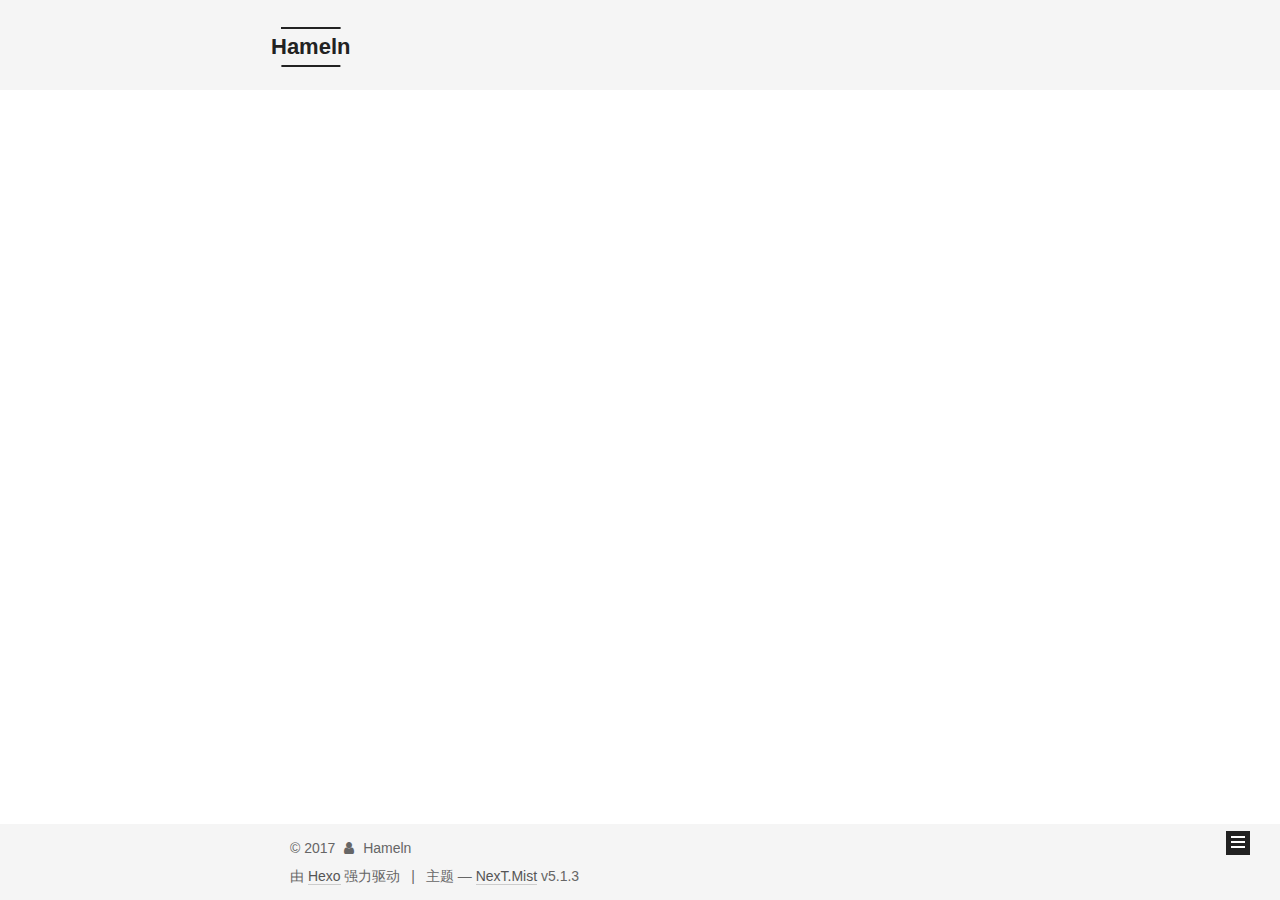
==== commit 7776476c: "Site updated: 2017-12-11 17:15:56" ====
--- a/index.html
+++ b/index.html
@@ -324,9 +324,12 @@
       
         
           
-          黄昏的路口时节尚未深秋忐忑的是 “是”或“否”低下头 有闲愁盈袖书上可曾有年少情怀似酒清澈而透明 一口却如鲠在喉
-
-          
+          黄昏的路口时节尚未深秋忐忑的是 “是”或“否”低下头 有闲愁盈袖
+书上可曾有年少情怀似酒清澈而透明 一口却如鲠在喉
+若是喝醉了 请不要叫醒我直到睁开眼 微凉山风吹过
+于是抬起头仰望天空 得到了满天星河原来有些时间 也可以蹉跎
+桑之未落 其叶沃若世界一切都变得好宽阔就像天晴 贝壳风铃烦扰三千如此云淡风
+          ...
           <!--noindex-->
           <div class="post-button text-center">
             <a class="btn" href="/2017/12/07/一晌/#more" rel="contents">
--- a/css/main.css
+++ b/css/main.css
@@ -1822,7 +1822,7 @@
   width: 4px;
   height: 4px;
   border-radius: 50%;
-  background: #65cf65;
+  background: #ff8733;
 }
 .links-of-blogroll {
   font-size: 13px;
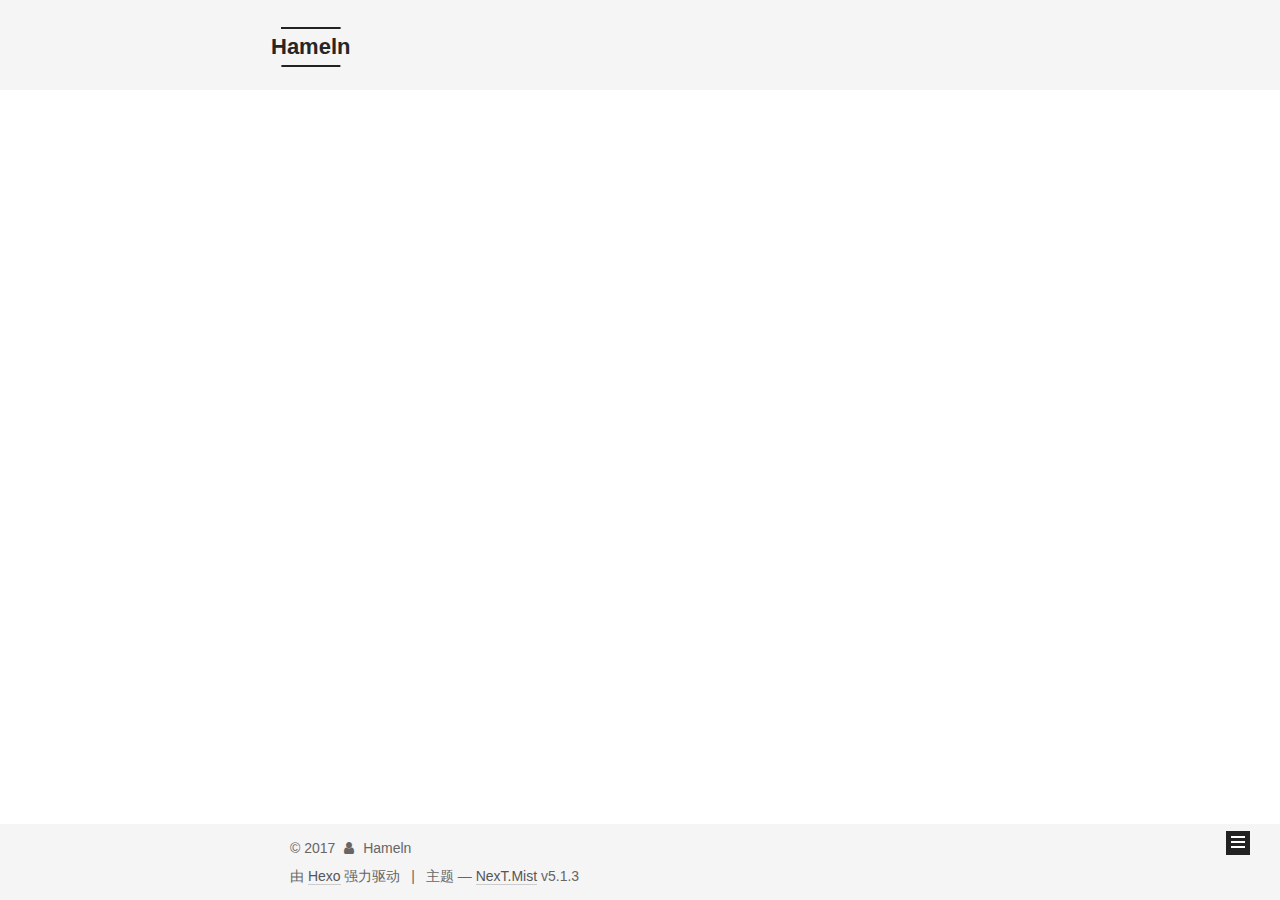
==== commit fc00a296: "Site updated: 2017-12-12 11:13:10" ====
--- a/index.html
+++ b/index.html
@@ -242,6 +242,147 @@
   
   
   <div class="post-block">
+    <link itemprop="mainEntityOfPage" href="https://magiccaptaincoco.github.io/2017/12/12/一晌2-0/">
+
+    <span hidden itemprop="author" itemscope itemtype="http://schema.org/Person">
+      <meta itemprop="name" content="Hameln">
+      <meta itemprop="description" content="">
+      <meta itemprop="image" content="/uploads/avatar.png">
+    </span>
+
+    <span hidden itemprop="publisher" itemscope itemtype="http://schema.org/Organization">
+      <meta itemprop="name" content="Hameln">
+    </span>
+
+    
+      <header class="post-header">
+
+        
+        
+          <h1 class="post-title" itemprop="name headline">
+                
+                <a class="post-title-link" href="/2017/12/12/一晌2-0/" itemprop="url">一晌2.0</a></h1>
+        
+
+        <div class="post-meta">
+          <span class="post-time">
+            
+              <span class="post-meta-item-icon">
+                <i class="fa fa-calendar-o"></i>
+              </span>
+              
+                <span class="post-meta-item-text">发表于</span>
+              
+              <time title="创建于" itemprop="dateCreated datePublished" datetime="2017-12-12T11:12:28+08:00">
+                2017-12-12
+              </time>
+            
+
+            
+
+            
+          </span>
+
+          
+
+          
+            
+          
+
+          
+          
+             <span id="/2017/12/12/一晌2-0/" class="leancloud_visitors" data-flag-title="一晌2.0">
+               <span class="post-meta-divider">|</span>
+               <span class="post-meta-item-icon">
+                 <i class="fa fa-eye"></i>
+               </span>
+               
+                 <span class="post-meta-item-text">阅读次数&#58;</span>
+               
+                 <span class="leancloud-visitors-count"></span>
+             </span>
+          
+
+          
+
+          
+
+          
+
+        </div>
+      </header>
+    
+
+    
+    
+    
+    <div class="post-body" itemprop="articleBody">
+
+      
+      
+
+      
+        
+          
+          黄昏的路口时节(时间)尚未深秋(心里有一些闲愁) (那些[缺一个形容词]的闲愁)悄悄地拼凑成温柔 
+书上可曾有年少情怀似酒清澈而透明 一口却如鲠在喉
+若是喝醉了 请不要叫醒我直到睁开眼 微凉山风吹过
+于是抬起头仰望天空 得到了满天星河原来有些时间 也可以蹉跎
+桑之未落 其叶沃若世界一切都变得好宽阔就
+          ...
+          <!--noindex-->
+          <div class="post-button text-center">
+            <a class="btn" href="/2017/12/12/一晌2-0/#more" rel="contents">
+              阅读全文 &raquo;
+            </a>
+          </div>
+          <!--/noindex-->
+        
+      
+    </div>
+    
+    
+    
+
+    
+
+    
+
+    
+
+    <footer class="post-footer">
+      
+
+      
+
+      
+
+      
+      
+        <div class="post-eof"></div>
+      
+    </footer>
+  </div>
+  
+  
+  
+  </article>
+
+
+    
+      
+
+  
+
+  
+  
+  
+
+  <article class="post post-type-normal" itemscope itemtype="http://schema.org/Article">
+  
+  
+  
+  <div class="post-block">
     <link itemprop="mainEntityOfPage" href="https://magiccaptaincoco.github.io/2017/12/07/一晌/">
 
     <span hidden itemprop="author" itemscope itemtype="http://schema.org/Person">
@@ -420,7 +561,7 @@
               
                 <a href="/archives/">
               
-                  <span class="site-state-item-count">1</span>
+                  <span class="site-state-item-count">2</span>
                   <span class="site-state-item-name">日志</span>
                 </a>
               </div>
--- a/css/main.css
+++ b/css/main.css
@@ -1822,7 +1822,7 @@
   width: 4px;
   height: 4px;
   border-radius: 50%;
-  background: #ff8733;
+  background: #ff74ff;
 }
 .links-of-blogroll {
   font-size: 13px;
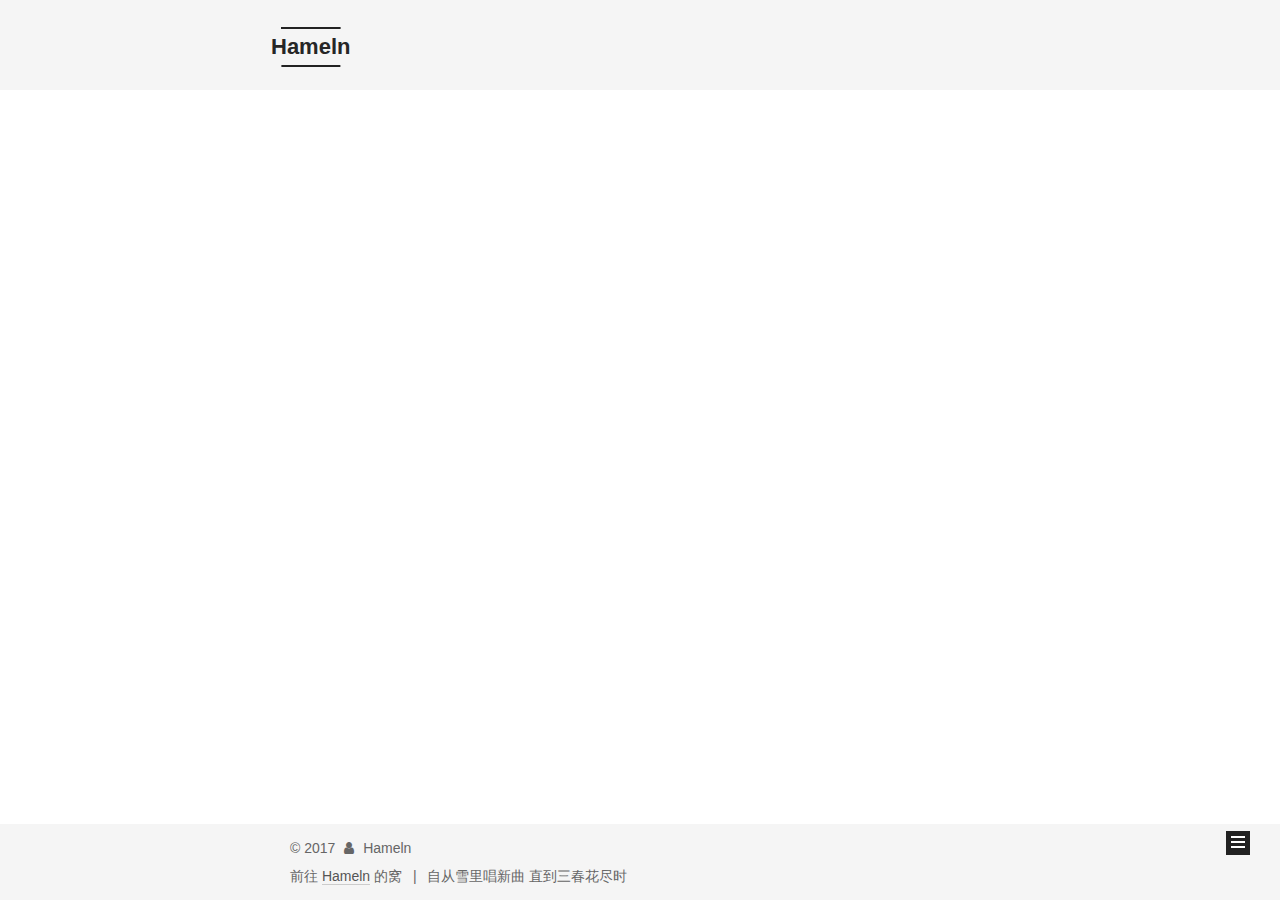
==== commit 815afbf6: "Site updated: 2017-12-12 14:05:53" ====
--- a/index.html
+++ b/index.html
@@ -614,7 +614,7 @@
 </div>
 
 
-  <div class="powered-by">由 <a class="theme-link" target="_blank" href="https://hexo.io">Hexo</a> 强力驱动</div>
+  <div class="powered-by">前往 <a class="theme-link" target="_blank" href="http://www.hameln.gq/">Hameln</a> 的窝</div>
 
 
 
@@ -622,7 +622,7 @@
 
 
 
-  <div class="theme-info">主题 &mdash; <a class="theme-link" target="_blank" href="https://github.com/iissnan/hexo-theme-next">NexT.Mist</a> v5.1.3</div>
+  <div class="theme-info">自从雪里唱新曲 直到三春花尽时  </div>
 
 
 
--- a/css/main.css
+++ b/css/main.css
@@ -1822,7 +1822,7 @@
   width: 4px;
   height: 4px;
   border-radius: 50%;
-  background: #ff74ff;
+  background: #e879ff;
 }
 .links-of-blogroll {
   font-size: 13px;
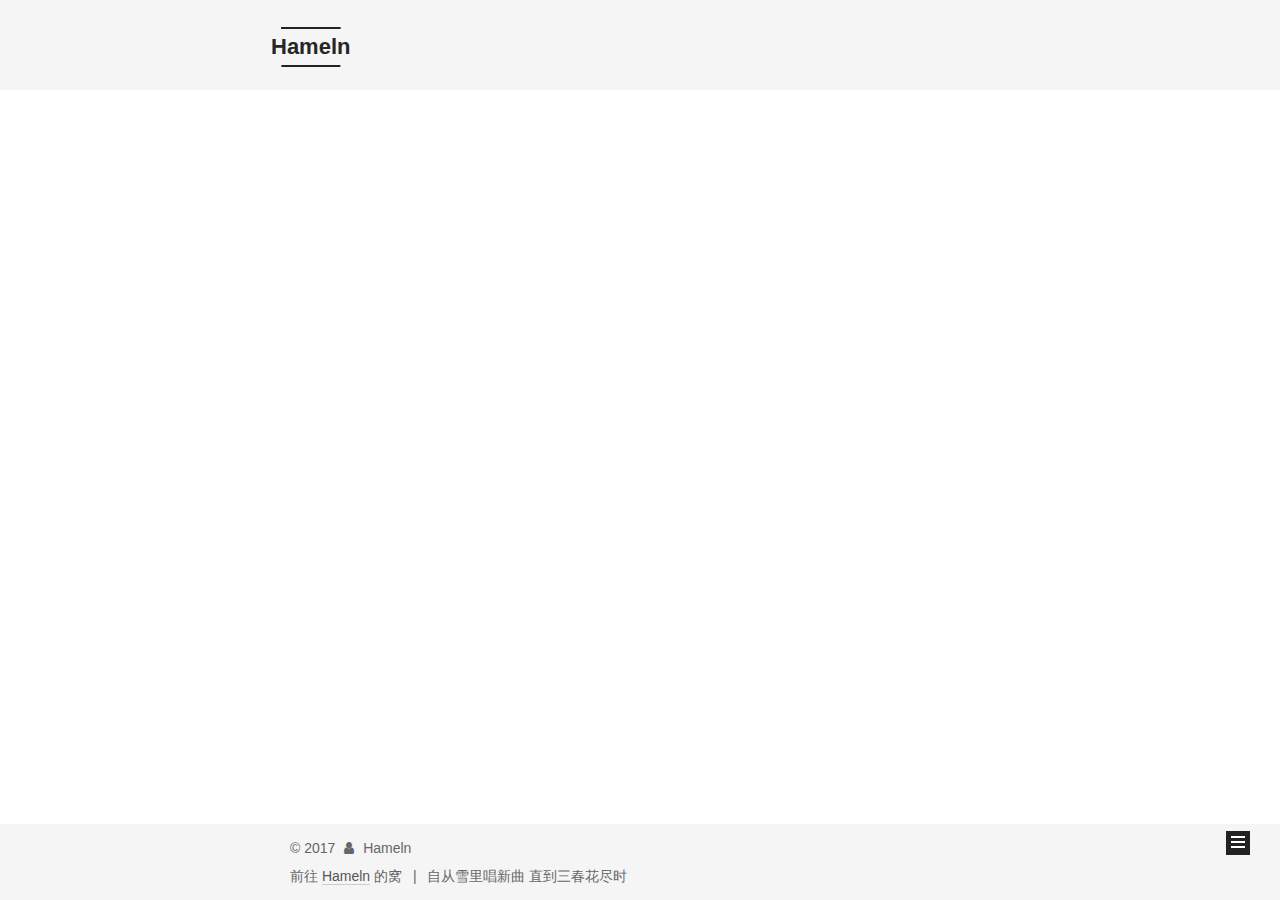
==== commit a04daa8d: "Site updated: 2017-12-13 13:44:29" ====
--- a/index.html
+++ b/index.html
@@ -242,147 +242,6 @@
   
   
   <div class="post-block">
-    <link itemprop="mainEntityOfPage" href="https://magiccaptaincoco.github.io/2017/12/12/一晌2-0/">
-
-    <span hidden itemprop="author" itemscope itemtype="http://schema.org/Person">
-      <meta itemprop="name" content="Hameln">
-      <meta itemprop="description" content="">
-      <meta itemprop="image" content="/uploads/avatar.png">
-    </span>
-
-    <span hidden itemprop="publisher" itemscope itemtype="http://schema.org/Organization">
-      <meta itemprop="name" content="Hameln">
-    </span>
-
-    
-      <header class="post-header">
-
-        
-        
-          <h1 class="post-title" itemprop="name headline">
-                
-                <a class="post-title-link" href="/2017/12/12/一晌2-0/" itemprop="url">一晌2.0</a></h1>
-        
-
-        <div class="post-meta">
-          <span class="post-time">
-            
-              <span class="post-meta-item-icon">
-                <i class="fa fa-calendar-o"></i>
-              </span>
-              
-                <span class="post-meta-item-text">发表于</span>
-              
-              <time title="创建于" itemprop="dateCreated datePublished" datetime="2017-12-12T11:12:28+08:00">
-                2017-12-12
-              </time>
-            
-
-            
-
-            
-          </span>
-
-          
-
-          
-            
-          
-
-          
-          
-             <span id="/2017/12/12/一晌2-0/" class="leancloud_visitors" data-flag-title="一晌2.0">
-               <span class="post-meta-divider">|</span>
-               <span class="post-meta-item-icon">
-                 <i class="fa fa-eye"></i>
-               </span>
-               
-                 <span class="post-meta-item-text">阅读次数&#58;</span>
-               
-                 <span class="leancloud-visitors-count"></span>
-             </span>
-          
-
-          
-
-          
-
-          
-
-        </div>
-      </header>
-    
-
-    
-    
-    
-    <div class="post-body" itemprop="articleBody">
-
-      
-      
-
-      
-        
-          
-          黄昏的路口时节(时间)尚未深秋(心里有一些闲愁) (那些[缺一个形容词]的闲愁)悄悄地拼凑成温柔 
-书上可曾有年少情怀似酒清澈而透明 一口却如鲠在喉
-若是喝醉了 请不要叫醒我直到睁开眼 微凉山风吹过
-于是抬起头仰望天空 得到了满天星河原来有些时间 也可以蹉跎
-桑之未落 其叶沃若世界一切都变得好宽阔就
-          ...
-          <!--noindex-->
-          <div class="post-button text-center">
-            <a class="btn" href="/2017/12/12/一晌2-0/#more" rel="contents">
-              阅读全文 &raquo;
-            </a>
-          </div>
-          <!--/noindex-->
-        
-      
-    </div>
-    
-    
-    
-
-    
-
-    
-
-    
-
-    <footer class="post-footer">
-      
-
-      
-
-      
-
-      
-      
-        <div class="post-eof"></div>
-      
-    </footer>
-  </div>
-  
-  
-  
-  </article>
-
-
-    
-      
-
-  
-
-  
-  
-  
-
-  <article class="post post-type-normal" itemscope itemtype="http://schema.org/Article">
-  
-  
-  
-  <div class="post-block">
     <link itemprop="mainEntityOfPage" href="https://magiccaptaincoco.github.io/2017/12/07/一晌/">
 
     <span hidden itemprop="author" itemscope itemtype="http://schema.org/Person">
@@ -465,11 +324,11 @@
       
         
           
-          黄昏的路口时节尚未深秋忐忑的是 “是”或“否”低下头 有闲愁盈袖
+          黄昏的路口时节尚未深秋那些初生的闲愁悄悄地拼凑成温柔 
 书上可曾有年少情怀似酒清澈而透明 一口却如鲠在喉
 若是喝醉了 请不要叫醒我直到睁开眼 微凉山风吹过
 于是抬起头仰望天空 得到了满天星河原来有些时间 也可以蹉跎
-桑之未落 其叶沃若世界一切都变得好宽阔就像天晴 贝壳风铃烦扰三千如此云淡风
+桑之未落 其叶沃若世界一切都变得好宽阔就像天晴 贝壳风铃烦扰三千如此云淡风轻如果可以
           ...
           <!--noindex-->
           <div class="post-button text-center">
@@ -561,7 +420,7 @@
               
                 <a href="/archives/">
               
-                  <span class="site-state-item-count">2</span>
+                  <span class="site-state-item-count">1</span>
                   <span class="site-state-item-name">日志</span>
                 </a>
               </div>
--- a/css/main.css
+++ b/css/main.css
@@ -1822,7 +1822,7 @@
   width: 4px;
   height: 4px;
   border-radius: 50%;
-  background: #e879ff;
+  background: #fffff5;
 }
 .links-of-blogroll {
   font-size: 13px;
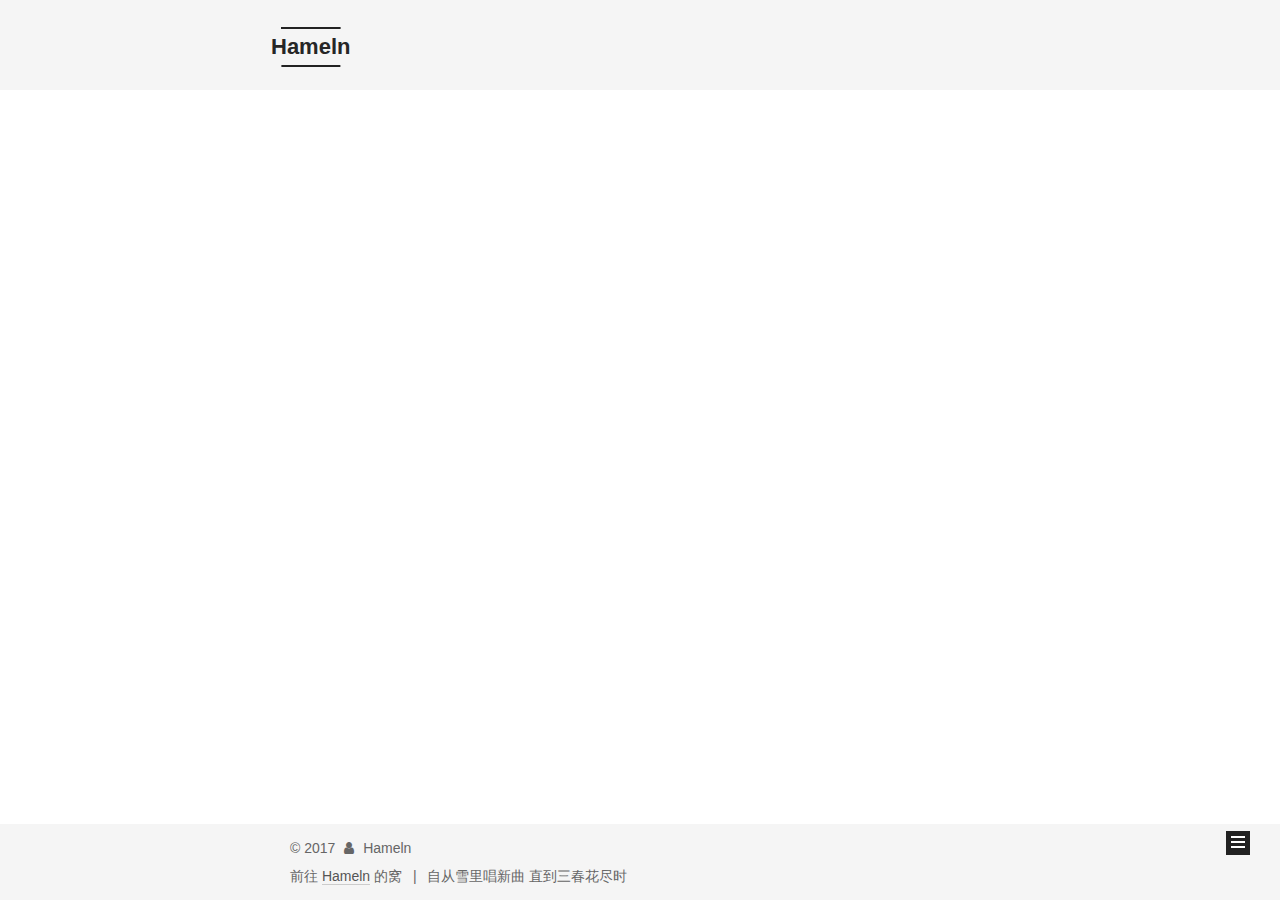
==== commit bb72889f: "Site updated: 2017-12-14 09:09:50" ====
--- a/index.html
+++ b/index.html
@@ -325,10 +325,7 @@
         
           
           黄昏的路口时节尚未深秋那些初生的闲愁悄悄地拼凑成温柔 
-书上可曾有年少情怀似酒清澈而透明 一口却如鲠在喉
-若是喝醉了 请不要叫醒我直到睁开眼 微凉山风吹过
-于是抬起头仰望天空 得到了满天星河原来有些时间 也可以蹉跎
-桑之未落 其叶沃若世界一切都变得好宽阔就像天晴 贝壳风铃烦扰三千如此云淡风轻如果可以
+书上可曾有年少情怀似酒清澈而透明 
           ...
           <!--noindex-->
           <div class="post-button text-center">
--- a/css/main.css
+++ b/css/main.css
@@ -1822,7 +1822,7 @@
   width: 4px;
   height: 4px;
   border-radius: 50%;
-  background: #fffff5;
+  background: #fffffc;
 }
 .links-of-blogroll {
   font-size: 13px;
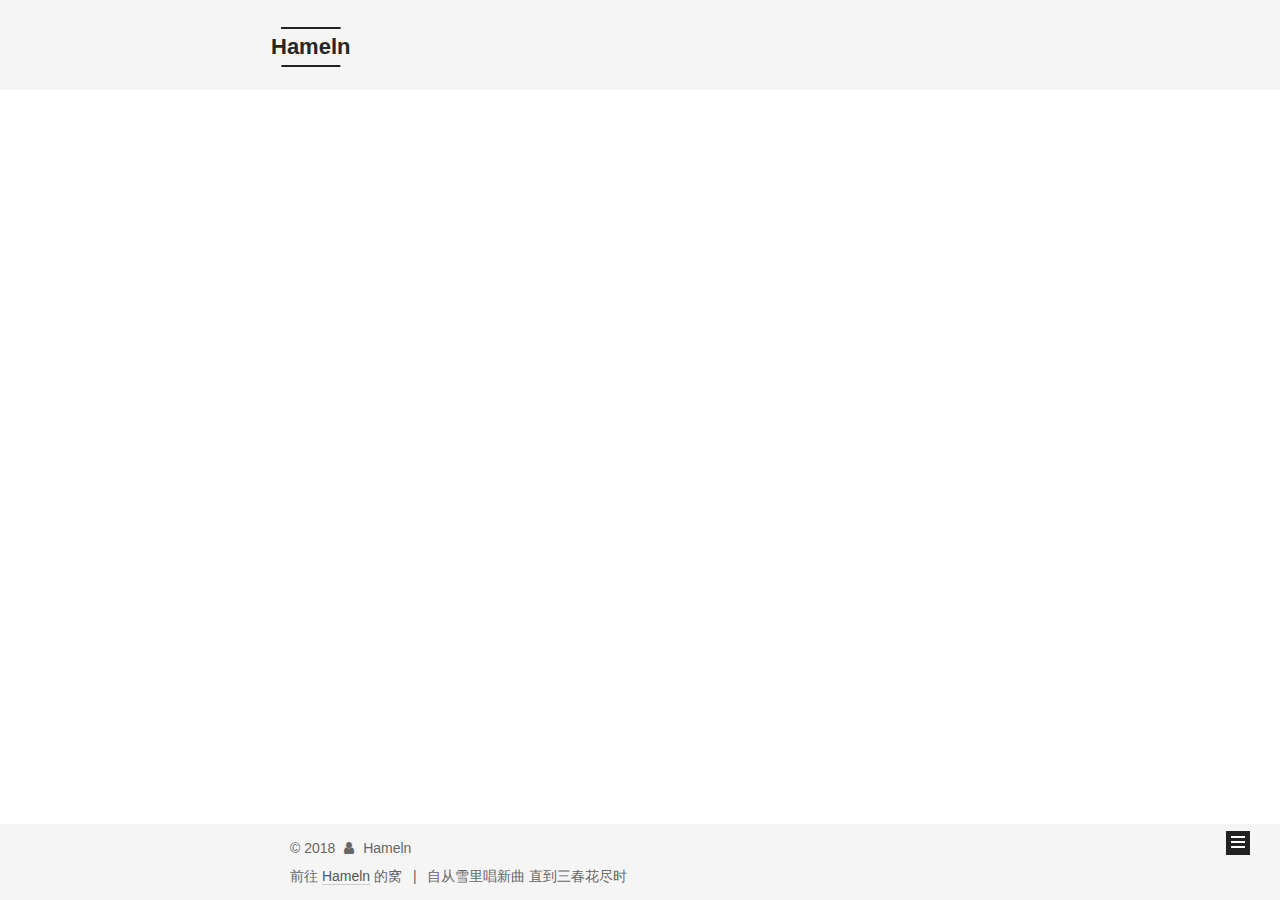
==== commit b1813dd3: "Site updated: 2018-02-26 15:30:02" ====
--- a/index.html
+++ b/index.html
@@ -242,6 +242,143 @@
   
   
   <div class="post-block">
+    <link itemprop="mainEntityOfPage" href="https://magiccaptaincoco.github.io/2018/02/26/香-囊/">
+
+    <span hidden itemprop="author" itemscope itemtype="http://schema.org/Person">
+      <meta itemprop="name" content="Hameln">
+      <meta itemprop="description" content="">
+      <meta itemprop="image" content="/uploads/avatar.png">
+    </span>
+
+    <span hidden itemprop="publisher" itemscope itemtype="http://schema.org/Organization">
+      <meta itemprop="name" content="Hameln">
+    </span>
+
+    
+      <header class="post-header">
+
+        
+        
+          <h1 class="post-title" itemprop="name headline">
+                
+                <a class="post-title-link" href="/2018/02/26/香-囊/" itemprop="url">香 囊</a></h1>
+        
+
+        <div class="post-meta">
+          <span class="post-time">
+            
+              <span class="post-meta-item-icon">
+                <i class="fa fa-calendar-o"></i>
+              </span>
+              
+                <span class="post-meta-item-text">发表于</span>
+              
+              <time title="创建于" itemprop="dateCreated datePublished" datetime="2018-02-26T15:22:52+08:00">
+                2018-02-26
+              </time>
+            
+
+            
+
+            
+          </span>
+
+          
+
+          
+            
+          
+
+          
+          
+             <span id="/2018/02/26/香-囊/" class="leancloud_visitors" data-flag-title="香 囊">
+               <span class="post-meta-divider">|</span>
+               <span class="post-meta-item-icon">
+                 <i class="fa fa-eye"></i>
+               </span>
+               
+                 <span class="post-meta-item-text">阅读次数&#58;</span>
+               
+                 <span class="leancloud-visitors-count"></span>
+             </span>
+          
+
+          
+
+          
+
+          
+
+        </div>
+      </header>
+    
+
+    
+    
+    
+    <div class="post-body" itemprop="articleBody">
+
+      
+      
+
+      
+        
+          
+            葡萄花鸟纹银香囊这一期，个人非常主观地说，感到有些可惜。节目更多注重的是在讲述杨贵妃这
+          ...
+          <!--noindex-->
+          <div class="post-button text-center">
+            <a class="btn" href="/2018/02/26/香-囊/#more" rel="contents">
+              阅读全文 &raquo;
+            </a>
+          </div>
+          <!--/noindex-->
+        
+      
+    </div>
+    
+    
+    
+
+    
+
+    
+
+    
+
+    <footer class="post-footer">
+      
+
+      
+
+      
+
+      
+      
+        <div class="post-eof"></div>
+      
+    </footer>
+  </div>
+  
+  
+  
+  </article>
+
+
+    
+      
+
+  
+
+  
+  
+  
+
+  <article class="post post-type-normal" itemscope itemtype="http://schema.org/Article">
+  
+  
+  
+  <div class="post-block">
     <link itemprop="mainEntityOfPage" href="https://magiccaptaincoco.github.io/2017/12/07/一晌/">
 
     <span hidden itemprop="author" itemscope itemtype="http://schema.org/Person">
@@ -417,7 +554,7 @@
               
                 <a href="/archives/">
               
-                  <span class="site-state-item-count">1</span>
+                  <span class="site-state-item-count">2</span>
                   <span class="site-state-item-name">日志</span>
                 </a>
               </div>
@@ -460,7 +597,7 @@
 
     <footer id="footer" class="footer">
       <div class="footer-inner">
-        <div class="copyright">&copy; <span itemprop="copyrightYear">2017</span>
+        <div class="copyright">&copy; <span itemprop="copyrightYear">2018</span>
   <span class="with-love">
     <i class="fa fa-user"></i>
   </span>
--- a/css/main.css
+++ b/css/main.css
@@ -1822,7 +1822,7 @@
   width: 4px;
   height: 4px;
   border-radius: 50%;
-  background: #fffffc;
+  background: #e9ffdf;
 }
 .links-of-blogroll {
   font-size: 13px;
